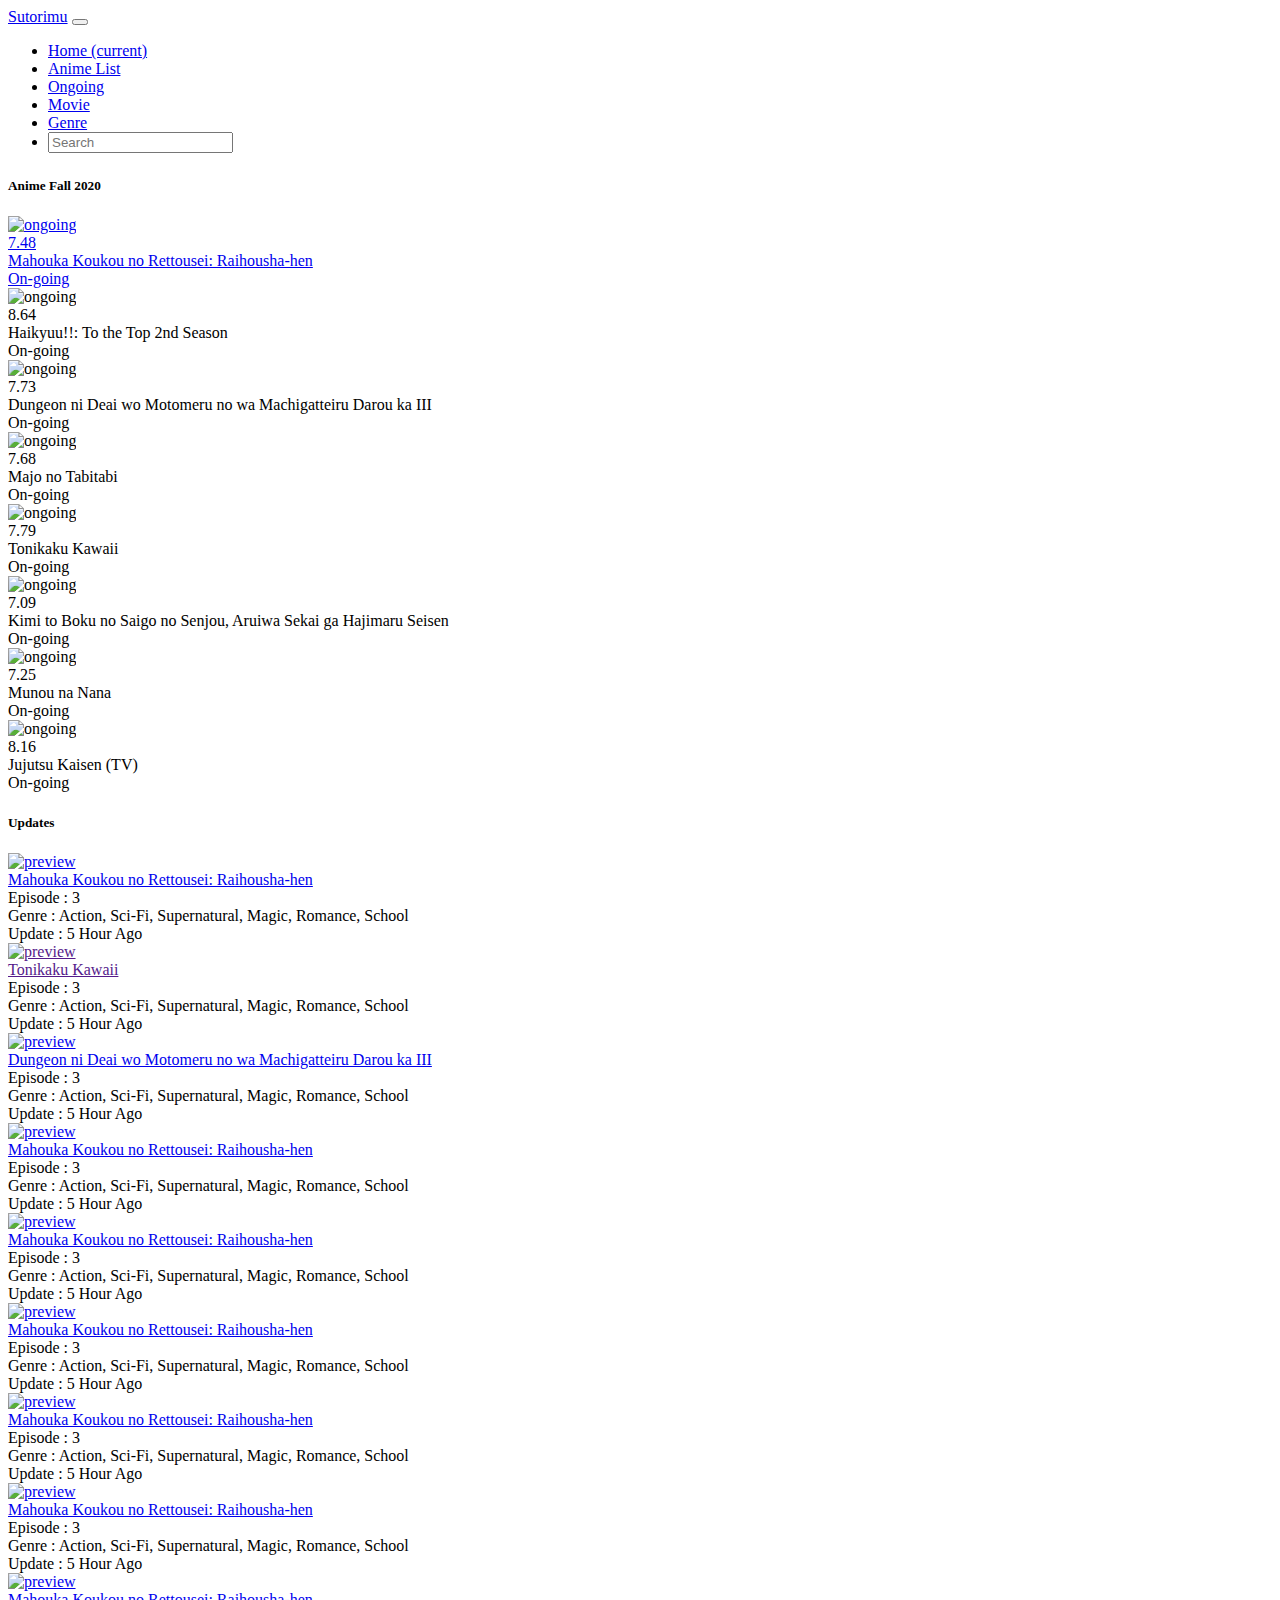
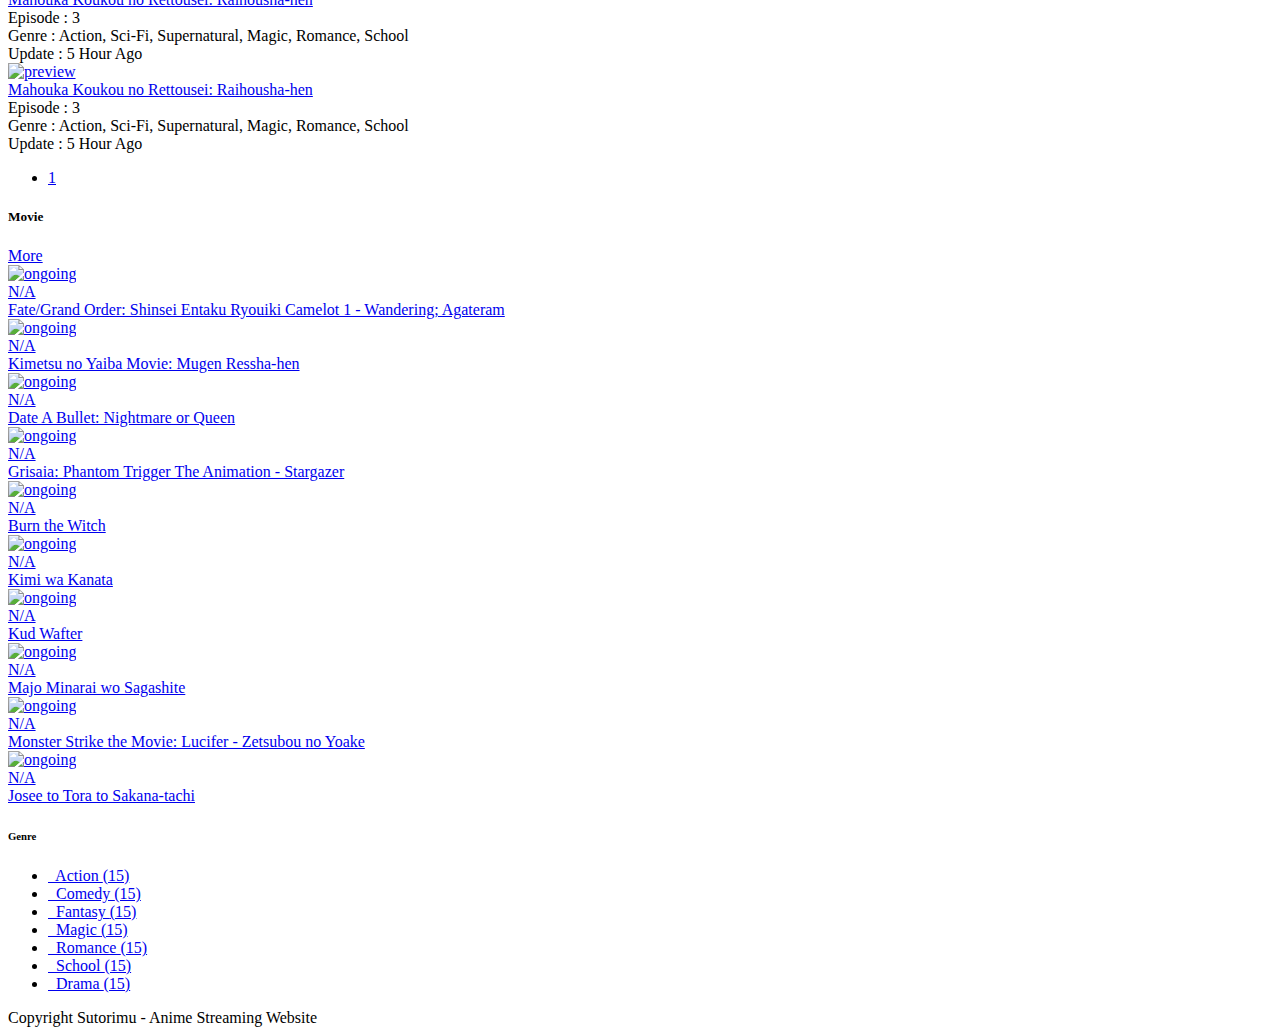
==== index.html @ 145bdb0f "Data di perbarui" ====
<!DOCTYPE html>
<html lang="en">

<head>
    <meta charset="utf-8">
    <meta http-equiv="X-UA-Compatible" content="IE=edge">
    <meta name="viewport" content="width=device-width, initial-scale=1">
    <title>Sutorimu - Anime Streaming Website</title>

    <!-- slick -->
    <link rel="stylesheet" type="text/css" href="assets/slick/slick.css" />
    <!-- // Add the new slick-theme.css if you want the default styling -->
    <link rel="stylesheet" type="text/css" href="assets/slick/slick-theme.css" />
    <!-- Bootstrap CSS -->
    <link href="assets/css/bs/bootstrap.css" rel="stylesheet">
    <!-- fontawesome -->
    <link rel="stylesheet" href="assets/css/fa/all.min.css">
    <!-- style -->
    <link rel="stylesheet" href="assets/css/style.css">

    <!-- jQuery -->
    <script src="assets/js/jquery-3.5.1.min.js"></script>
    <!-- Bootstrap JavaScript -->
    <script src="assets/js/bs/bootstrap.min.js"></script>
    <!-- fontawesome -->
    <script src="assets/js/fa/all.min.js"></script>
    <!-- slick -->
    <script type="text/javascript" src="assets/slick/slick.min.js"></script>

</head>

<body>
    <nav class="navbar navbar-expand-lg navbar-dark bg-dark">
        <a class="navbar-brand" href="#">Sutorimu</a>
        <button class="navbar-toggler" type="button" data-toggle="collapse" data-target="#navbarText" aria-controls="navbarText" aria-expanded="false" aria-label="Toggle navigation">
              <span class="navbar-toggler-icon"></span>
            </button>
        <div class="collapse navbar-collapse" id="navbarText">
            <ul class="nav navbar-nav ml-auto justify-content-end">
                <li class="nav-item active">
                    <a class="nav-link" href="#">Home <span class="sr-only">(current)</span></a>
                </li>
                <li class="nav-item">
                    <a class="nav-link" href="#">Anime List</a>
                </li>
                <li class="nav-item">
                    <a class="nav-link" href="#">Ongoing</a>
                </li>
                <li class="nav-item">
                    <a class="nav-link" href="#">Movie</a>
                </li>
                <li class="nav-item">
                    <a class="nav-link" href="#">Genre</a>
                </li>
                <li class="nav-item dropdown">
                    <a class="nav-link dropdown-toggle" href="#" id="navbarDropdownMenuLink" data-toggle="dropdown" aria-haspopup="true" aria-expanded="false">
                        <i class="fas fa-search"></i>
                    </a>
                    <div class="dropdown-menu" aria-labelledby="navbarDropdownMenuLink">
                        <form>
                            <input class="form-control" type="search" placeholder="Search" aria-label="Search">
                        </form>
                    </div>
                </li>
            </ul>
        </div>
    </nav>

    <div class="container-fluid" style="margin-top: 2%;">
        <div class="row">
            <div class="col">
                <!-- anime musiman -->
                <div class="ongoing">
                    <div class="title-ongoing">
                        <strong><h5>Anime Fall 2020</h5></strong>
                    </div>
                    <div class="ongoing-slider">
                        <div class="container-ongoing">
                            <a href="#">
                                <img src="assets/img/ongoing/106668.jpg" alt="ongoing" class="image-ongoing">
                                <div class="rating"><i class="fas fa-star"></i> 7.48</div>
                                <div class="middle-ongoing">
                                    <div class="text-ongoing"><i class="fas fa-play"></i></div>
                                </div>
                                <div class="desc-ongoing">Mahouka Koukou no Rettousei: Raihousha-hen</div>
                                <div class="status-ongoing">On-going</div>
                            </a>
                        </div>
                        <div class="container-ongoing">
                            <img src="assets/img/ongoing/106768.jpg" alt="ongoing" class="image-ongoing">
                            <div class="rating"><i class="fas fa-star"></i> 8.64 </div>
                            <div class="middle-ongoing">
                                <div class="text-ongoing"><i class="fas fa-play"></i></div>
                            </div>
                            <div class="desc-ongoing">Haikyuu!!: To the Top 2nd Season</div>
                            <div class="status-ongoing">On-going</div>
                        </div>
                        <div class="container-ongoing">
                            <img src="assets/img/ongoing/108380.jpg" alt="ongoing" class="image-ongoing">
                            <div class="rating"><i class="fas fa-star"></i> 7.73 </div>
                            <div class="middle-ongoing">
                                <div class="text-ongoing"><i class="fas fa-play"></i></div>
                            </div>
                            <div class="desc-ongoing">Dungeon ni Deai wo Motomeru no wa Machigatteiru Darou ka III</div>
                            <div class="status-ongoing">On-going</div>
                        </div>
                        <div class="container-ongoing">
                            <img src="assets/img/ongoing/108501.jpg" alt="ongoing" class="image-ongoing">
                            <div class="rating"><i class="fas fa-star"></i> 7.68 </div>
                            <div class="middle-ongoing">
                                <div class="text-ongoing"><i class="fas fa-play"></i></div>
                            </div>
                            <div class="desc-ongoing">Majo no Tabitabi</div>
                            <div class="status-ongoing">On-going</div>
                        </div>
                        <div class="container-ongoing">
                            <img src="assets/img/ongoing/108722.jpg" alt="ongoing" class="image-ongoing">
                            <div class="rating"><i class="fas fa-star"></i> 7.79 </div>
                            <div class="middle-ongoing">
                                <div class="text-ongoing"><i class="fas fa-play"></i></div>
                            </div>
                            <div class="desc-ongoing">Tonikaku Kawaii</div>
                            <div class="status-ongoing">On-going</div>
                        </div>
                        <div class="container-ongoing">
                            <img src="assets/img/ongoing/109044.jpg" alt="ongoing" class="image-ongoing">
                            <div class="rating"><i class="fas fa-star"></i> 7.09 </div>
                            <div class="middle-ongoing">
                                <div class="text-ongoing"><i class="fas fa-play"></i></div>
                            </div>
                            <div class="desc-ongoing">Kimi to Boku no Saigo no Senjou, Aruiwa Sekai ga Hajimaru Seisen</div>
                            <div class="status-ongoing">On-going</div>
                        </div>
                        <div class="container-ongoing">
                            <img src="assets/img/ongoing/109146.jpg" alt="ongoing" class="image-ongoing">
                            <div class="rating"><i class="fas fa-star"></i> 7.25</div>
                            <div class="middle-ongoing">
                                <div class="text-ongoing"><i class="fas fa-play"></i></div>
                            </div>
                            <div class="desc-ongoing">Munou na Nana</div>
                            <div class="status-ongoing">On-going</div>
                        </div>
                        <div class="container-ongoing">
                            <img src="assets/img/ongoing/109222.jpg" alt="ongoing" class="image-ongoing">
                            <div class="rating"><i class="fas fa-star"></i> 8.16 </div>
                            <div class="middle-ongoing">
                                <div class="text-ongoing"><i class="fas fa-play"></i></div>
                            </div>
                            <div class="desc-ongoing">Jujutsu Kaisen (TV)</div>
                            <div class="status-ongoing">On-going</div>
                        </div>
                    </div>
                    <script>
                        $(document).ready(function() {
                            $('.ongoing-slider').slick({
                                dots: false,
                                autoplay: true,
                                arrows: false,
                                infinite: true,
                                speed: 300,
                                slidesToShow: 7,
                                slidesToScroll: 1,
                                responsive: [{
                                        breakpoint: 1024,
                                        settings: {
                                            slidesToShow: 5,
                                            slidesToScroll: 1,
                                            infinite: true,
                                            dots: false
                                        }
                                    }, {
                                        breakpoint: 600,
                                        settings: {
                                            slidesToShow: 3,
                                            slidesToScroll: 1
                                        }
                                    }, {
                                        breakpoint: 480,
                                        settings: {
                                            slidesToShow: 2,
                                            slidesToScroll: 1
                                        }
                                    }
                                    // You can unslick at a given breakpoint now by adding:
                                    // settings: "unslick"
                                    // instead of a settings object
                                ]
                            });
                        });
                    </script>
                </div>
                <!-- end anime musiman -->
            </div>

            <div class="col-sm-8 space">
                <!-- anime ongoing -->
                <div class="ongoing">
                    <div class="title-ongoing">
                        <strong><h5>Updates</h5></strong>
                    </div>
                    <div class="box-item">
                        <a href="Mahouka_Koukou_no_Rettousei3.html">
                            <div class="image-update">
                                <img src="assets/img/preview/Screenshot (45).png" alt="preview">
                            </div>
                            <div class="title-update">Mahouka Koukou no Rettousei: Raihousha-hen</div>
                        </a>
                        <div class="desc-update">
                            Episode : 3 <br> Genre : Action, Sci-Fi, Supernatural, Magic, Romance, School <br> Update : 5 Hour Ago
                        </div>
                    </div>
                    <div class="box-item">
                        <a href="">
                            <div class="image-update">
                                <img src="assets/img/preview/Screenshot (47).png" alt="preview">
                            </div>
                            <div class="title-update">Tonikaku Kawaii</div>
                        </a>
                        <div class="desc-update">
                            Episode : 3 <br> Genre : Action, Sci-Fi, Supernatural, Magic, Romance, School <br> Update : 5 Hour Ago
                        </div>
                    </div>
                    <div class="box-item">
                        <a href="#">
                            <div class="image-update">
                                <img src="assets/img/preview/Screenshot (46).png" alt="preview">
                            </div>
                            <div class="title-update">Dungeon ni Deai wo Motomeru no wa Machigatteiru Darou ka III</div>
                        </a>
                        <div class="desc-update">
                            Episode : 3 <br> Genre : Action, Sci-Fi, Supernatural, Magic, Romance, School <br> Update : 5 Hour Ago
                        </div>
                    </div>
                    <div class="box-item">
                        <a href="#">
                            <div class="image-update">
                                <img src="assets/img/preview/Screenshot (45).png" alt="preview">
                            </div>
                            <div class="title-update">Mahouka Koukou no Rettousei: Raihousha-hen</div>
                        </a>
                        <div class="desc-update">
                            Episode : 3 <br> Genre : Action, Sci-Fi, Supernatural, Magic, Romance, School <br> Update : 5 Hour Ago
                        </div>
                    </div>
                    <div class="box-item">
                        <a href="#">
                            <div class="image-update">
                                <img src="assets/img/preview/Screenshot (45).png" alt="preview">
                            </div>
                            <div class="title-update">Mahouka Koukou no Rettousei: Raihousha-hen</div>
                        </a>
                        <div class="desc-update">
                            Episode : 3 <br> Genre : Action, Sci-Fi, Supernatural, Magic, Romance, School <br> Update : 5 Hour Ago
                        </div>
                    </div>
                    <div class="box-item">
                        <a href="#">
                            <div class="image-update">
                                <img src="assets/img/preview/Screenshot (45).png" alt="preview">
                            </div>
                            <div class="title-update">Mahouka Koukou no Rettousei: Raihousha-hen</div>
                        </a>
                        <div class="desc-update">
                            Episode : 3 <br> Genre : Action, Sci-Fi, Supernatural, Magic, Romance, School <br> Update : 5 Hour Ago
                        </div>
                    </div>
                    <div class="box-item">
                        <a href="#">
                            <div class="image-update">
                                <img src="assets/img/preview/Screenshot (45).png" alt="preview">
                            </div>
                            <div class="title-update">Mahouka Koukou no Rettousei: Raihousha-hen</div>
                        </a>
                        <div class="desc-update">
                            Episode : 3 <br> Genre : Action, Sci-Fi, Supernatural, Magic, Romance, School <br> Update : 5 Hour Ago
                        </div>
                    </div>
                    <div class="box-item">
                        <a href="#">
                            <div class="image-update">
                                <img src="assets/img/preview/Screenshot (45).png" alt="preview">
                            </div>
                            <div class="title-update">Mahouka Koukou no Rettousei: Raihousha-hen</div>
                        </a>
                        <div class="desc-update">
                            Episode : 3 <br> Genre : Action, Sci-Fi, Supernatural, Magic, Romance, School <br> Update : 5 Hour Ago
                        </div>
                    </div>
                    <div class="box-item">
                        <a href="#">
                            <div class="image-update">
                                <img src="assets/img/preview/Screenshot (45).png" alt="preview">
                            </div>
                            <div class="title-update">Mahouka Koukou no Rettousei: Raihousha-hen</div>
                        </a>
                        <div class="desc-update">
                            Episode : 3 <br> Genre : Action, Sci-Fi, Supernatural, Magic, Romance, School <br> Update : 5 Hour Ago
                        </div>
                    </div>
                    <div class="box-item">
                        <a href="#">
                            <div class="image-update">
                                <img src="assets/img/preview/Screenshot (45).png" alt="preview">
                            </div>
                            <div class="title-update">Mahouka Koukou no Rettousei: Raihousha-hen</div>
                        </a>
                        <div class="desc-update">
                            Episode : 3 <br> Genre : Action, Sci-Fi, Supernatural, Magic, Romance, School <br> Update : 5 Hour Ago
                        </div>
                    </div>
                    <ul class="pagination pagination-sm justify-content-center" style="clear: both;">
                        <li class="page-item"><a class="page-link paging" href="#">1</a></li>
                    </ul>
                </div>
                <!--end anime ongoing -->

                <!-- anime movie -->
                <div class="ongoing space">
                    <div class="title-ongoing">
                        <div class="row">
                            <div class="col"><strong><h5>Movie</h5></strong></div>

                            <div class="col"><a href="#" class="button-movie">More</a>
                            </div>
                        </div>
                    </div>
                    <div class="movie-slider">
                        <div class="container-ongoing container-movie">
                            <a href="#">
                                <img src="assets/img/movie/103385.jpg" alt="ongoing" class="image-ongoing">
                                <div class="rating"><i class="fas fa-star"></i> N/A</div>
                                <div class="middle-ongoing middle-movie">
                                    <div class="text-ongoing"><i class="fas fa-play"></i></div>
                                </div>
                                <div class="movie-hover">Fate/Grand Order: Shinsei Entaku Ryouiki Camelot 1 - Wandering; Agateram</div>
                            </a>
                        </div>
                        <div class="container-ongoing container-movie">
                            <a href="#">
                                <img src="assets/img/movie/106947.jpg" alt="ongoing" class="image-ongoing">
                                <div class="rating"><i class="fas fa-star"></i> N/A</div>
                                <div class="middle-ongoing middle-movie">
                                    <div class="text-ongoing"><i class="fas fa-play"></i></div>
                                </div>
                                <div class="movie-hover">Kimetsu no Yaiba Movie: Mugen Ressha-hen</div>
                            </a>
                        </div>
                        <div class="container-ongoing container-movie">
                            <a href="#">
                                <img src="assets/img/movie/108424.jpg" alt="ongoing" class="image-ongoing">
                                <div class="rating"><i class="fas fa-star"></i> N/A</div>
                                <div class="middle-ongoing middle-movie">
                                    <div class="text-ongoing"><i class="fas fa-play"></i></div>
                                </div>
                                <div class="movie-hover">Date A Bullet: Nightmare or Queen</div>
                            </a>
                        </div>
                        <div class="container-ongoing container-movie">
                            <a href="#">
                                <img src="assets/img/movie/108516.jpg" alt="ongoing" class="image-ongoing">
                                <div class="rating"><i class="fas fa-star"></i> N/A</div>
                                <div class="middle-ongoing middle-movie">
                                    <div class="text-ongoing"><i class="fas fa-play"></i></div>
                                </div>
                                <div class="movie-hover">Grisaia: Phantom Trigger The Animation - Stargazer</div>
                            </a>
                        </div>
                        <div class="container-ongoing container-movie">
                            <a href="#">
                                <img src="assets/img/movie/108967.jpg" alt="ongoing" class="image-ongoing">
                                <div class="rating"><i class="fas fa-star"></i> N/A</div>
                                <div class="middle-ongoing middle-movie">
                                    <div class="text-ongoing"><i class="fas fa-play"></i></div>
                                </div>
                                <div class="movie-hover">Burn the Witch</div>
                            </a>
                        </div>
                        <div class="container-ongoing container-movie">
                            <a href="#">
                                <img src="assets/img/movie/109743.jpg" alt="ongoing" class="image-ongoing">
                                <div class="rating"><i class="fas fa-star"></i> N/A</div>
                                <div class="middle-ongoing middle-movie">
                                    <div class="text-ongoing"><i class="fas fa-play"></i></div>
                                </div>
                                <div class="movie-hover">Kimi wa Kanata</div>
                            </a>
                        </div>
                        <div class="container-ongoing container-movie">
                            <a href="#">
                                <img src="assets/img/movie/86916.jpg" alt="ongoing" class="image-ongoing">
                                <div class="rating"><i class="fas fa-star"></i> N/A</div>
                                <div class="middle-ongoing middle-movie">
                                    <div class="text-ongoing"><i class="fas fa-play"></i></div>
                                </div>
                                <div class="movie-hover">Kud Wafter</div>
                            </a>
                        </div>
                        <div class="container-ongoing container-movie">
                            <a href="#">
                                <img src="assets/img/movie/106488.jpg" alt="ongoing" class="image-ongoing">
                                <div class="rating"><i class="fas fa-star"></i> N/A</div>
                                <div class="middle-ongoing middle-movie">
                                    <div class="text-ongoing"><i class="fas fa-play"></i></div>
                                </div>
                                <div class="movie-hover">Majo Minarai wo Sagashite</div>
                            </a>
                        </div>
                        <div class="container-ongoing container-movie">
                            <a href="#">
                                <img src="assets/img/movie/106737.jpg" alt="ongoing" class="image-ongoing">
                                <div class="rating"><i class="fas fa-star"></i> N/A</div>
                                <div class="middle-ongoing middle-movie">
                                    <div class="text-ongoing"><i class="fas fa-play"></i></div>
                                </div>
                                <div class="movie-hover">Monster Strike the Movie: Lucifer - Zetsubou no Yoake</div>
                            </a>
                        </div>
                        <div class="container-ongoing container-movie">
                            <a href="#">
                                <img src="assets/img/movie/108892.jpg" alt="ongoing" class="image-ongoing">
                                <div class="rating"><i class="fas fa-star"></i> N/A</div>
                                <div class="middle-ongoing middle-movie">
                                    <div class="text-ongoing"><i class="fas fa-play"></i></div>
                                </div>
                                <div class="movie-hover">Josee to Tora to Sakana-tachi</div>
                            </a>
                        </div>
                    </div>
                    <script>
                        $('.movie-slider').slick({
                            dots: false,
                            autoplay: true,
                            arrows: false,
                            infinite: true,
                            speed: 300,
                            slidesToShow: 5,
                            slidesToScroll: 1,
                            responsive: [{
                                    breakpoint: 1024,
                                    settings: {
                                        slidesToShow: 5,
                                        slidesToScroll: 1,
                                        infinite: true,
                                        dots: false
                                    }
                                }, {
                                    breakpoint: 600,
                                    settings: {
                                        slidesToShow: 3,
                                        slidesToScroll: 1
                                    }
                                }, {
                                    breakpoint: 480,
                                    settings: {
                                        slidesToShow: 2,
                                        slidesToScroll: 1
                                    }
                                }
                                // You can unslick at a given breakpoint now by adding:
                                // settings: "unslick"
                                // instead of a settings object
                            ]
                        });
                    </script>
                </div>
                <!-- end anime movie -->
            </div>

            <div class="col-sm-4 space">
                <!-- genre -->
                <div class="ongoing">
                    <div class="title-ongoing">
                        <strong><h6>Genre</h6></strong>
                    </div>
                    <ul class="ul-genre">
                        <li><a href="#"><i class="fas fa-caret-right"></i> &nbsp; Action <span class="right count">(15)</span></a></li>
                        <li><a href="#"><i class="fas fa-caret-right"></i> &nbsp; Comedy <span class="right count">(15)</span></a></li>
                        <li><a href="#"><i class="fas fa-caret-right"></i> &nbsp; Fantasy <span class="right count">(15)</span></a></li>
                        <li><a href="#"><i class="fas fa-caret-right"></i> &nbsp; Magic <span class="right count">(15)</span></a></li>
                        <li><a href="#"><i class="fas fa-caret-right"></i> &nbsp; Romance <span class="right count">(15)</span></a></li>
                        <li><a href="#"><i class="fas fa-caret-right"></i> &nbsp; School <span class="right count">(15)</span></a></li>
                        <li><a href="#"><i class="fas fa-caret-right"></i> &nbsp; Drama <span class="right count">(15)</span></a></li>
                    </ul>
                </div>
                <!-- end genre -->
            </div>
        </div>
    </div>

    <footer>
        <i class="fa fa-copyright" aria-hidden="true"></i> Copyright Sutorimu - Anime Streaming Website
    </footer>
</body>

</html>
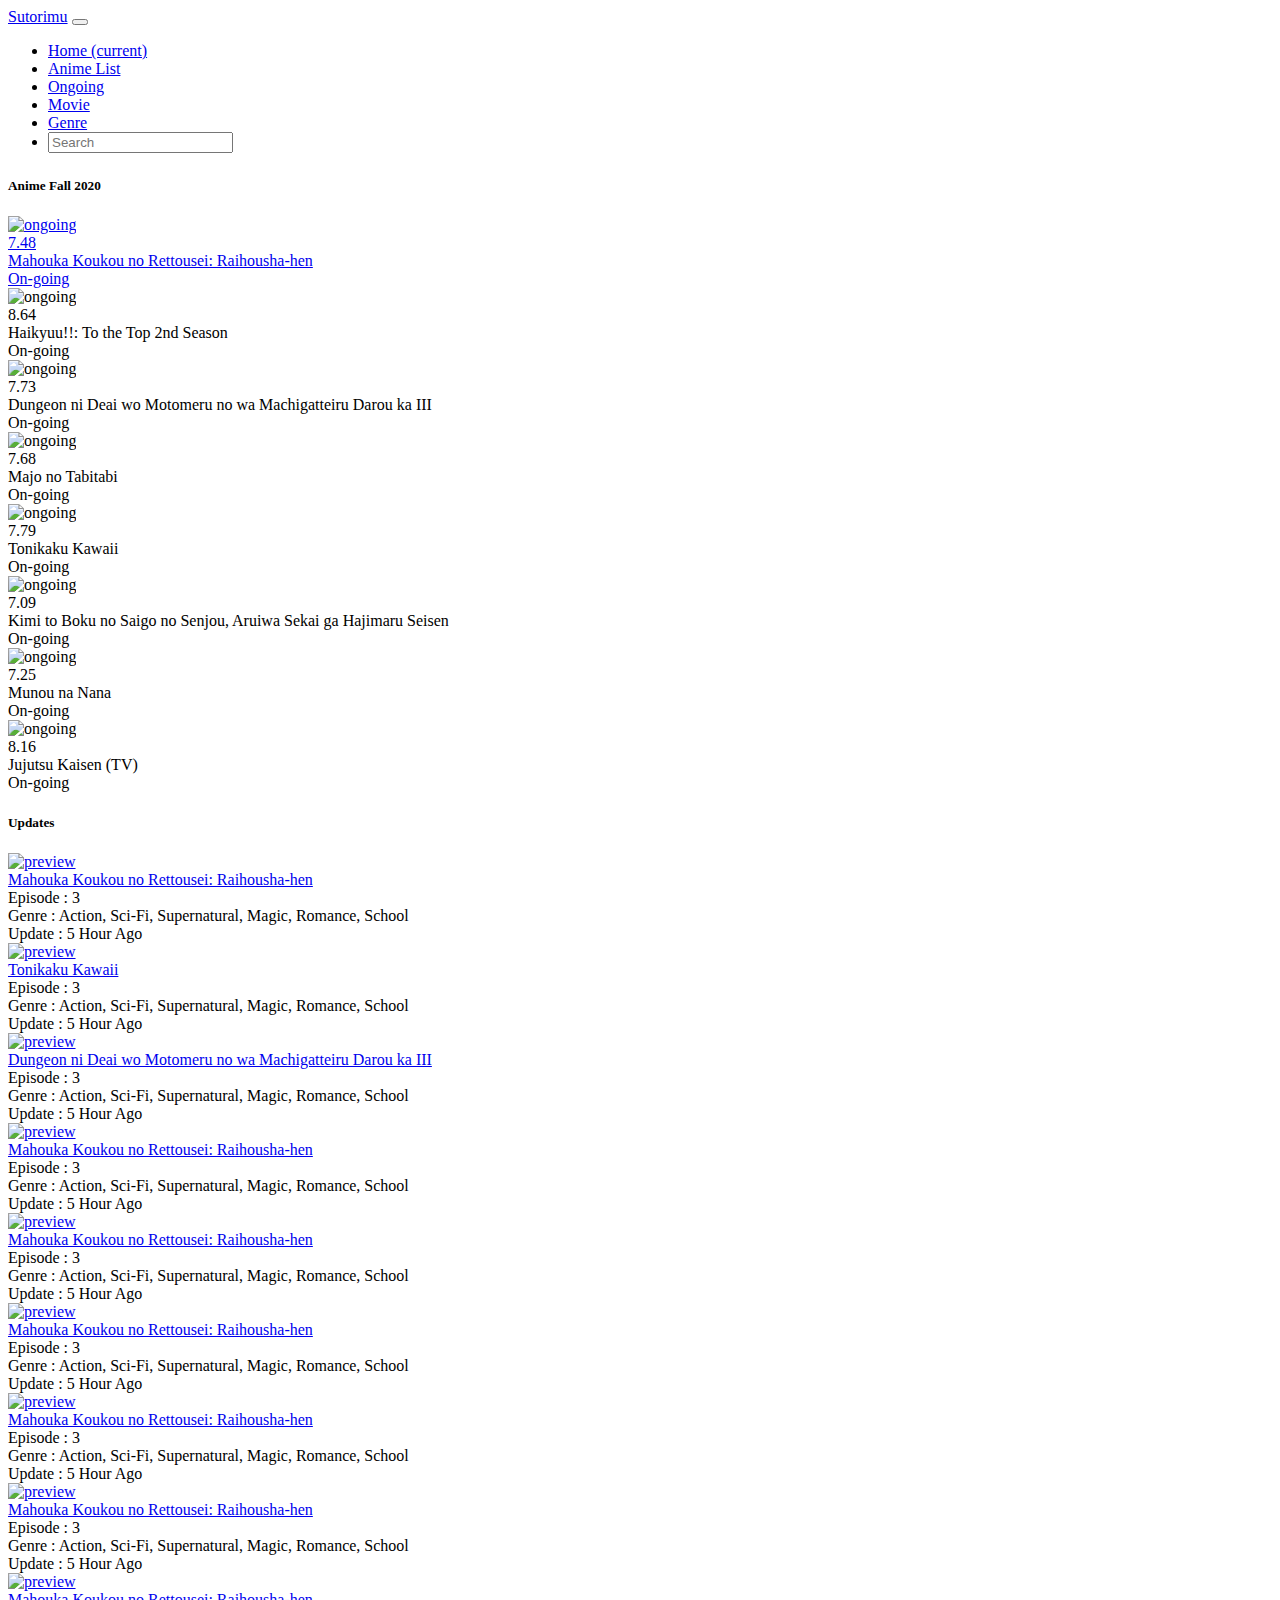
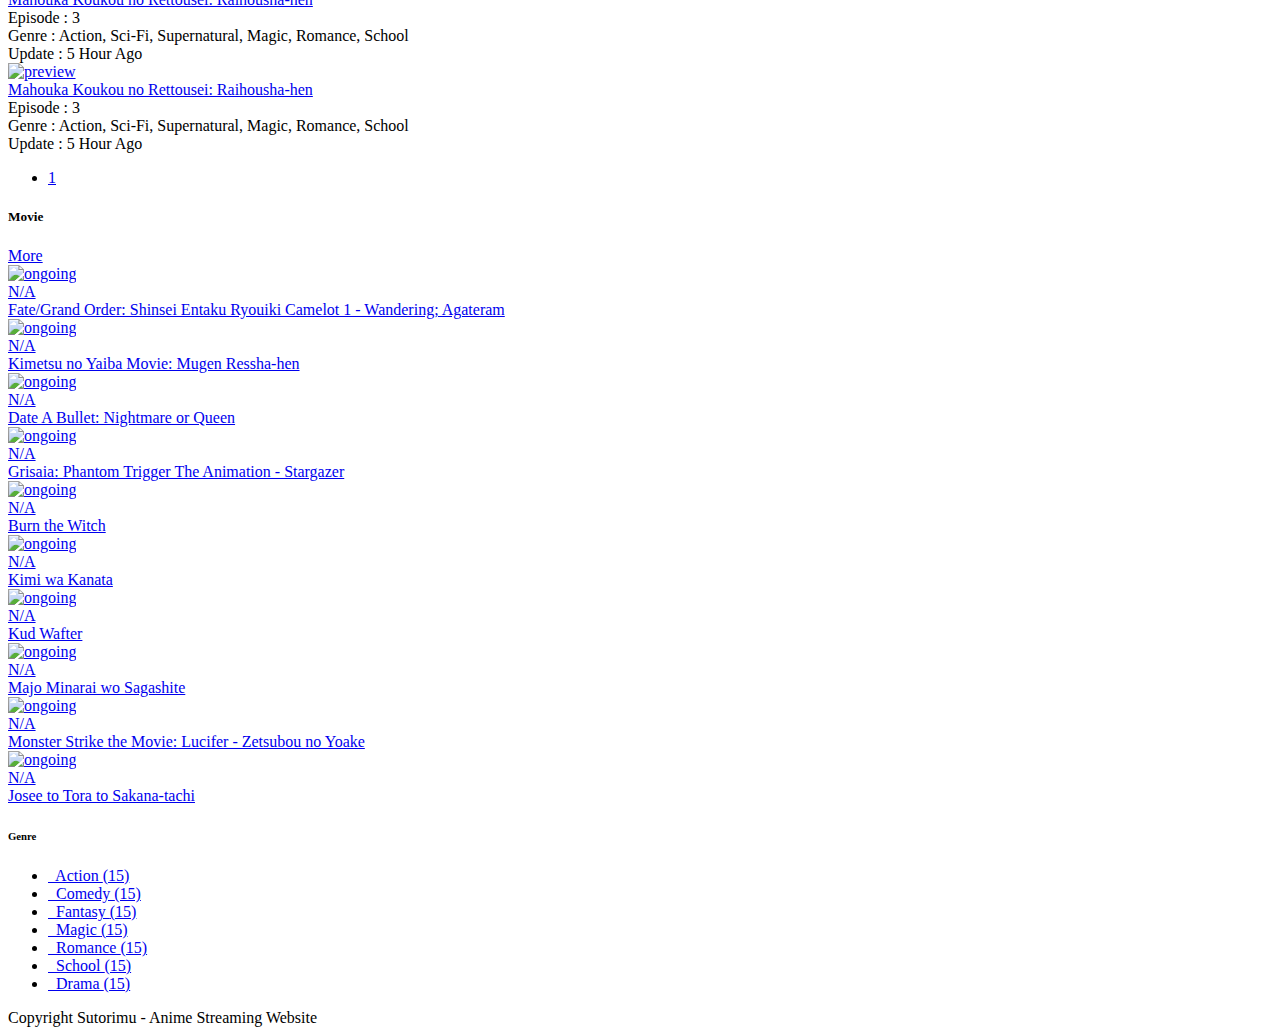
==== commit 73c0adba: "Data diperbarui" ====
--- a/index.html
+++ b/index.html
@@ -210,7 +210,7 @@
                         </div>
                     </div>
                     <div class="box-item">
-                        <a href="">
+                        <a href="tonikaku_kawaii3.html">
                             <div class="image-update">
                                 <img src="assets/img/preview/Screenshot (47).png" alt="preview">
                             </div>
@@ -221,7 +221,7 @@
                         </div>
                     </div>
                     <div class="box-item">
-                        <a href="#">
+                        <a href="danmachi_s3-3.html">
                             <div class="image-update">
                                 <img src="assets/img/preview/Screenshot (46).png" alt="preview">
                             </div>
@@ -232,73 +232,73 @@
                         </div>
                     </div>
                     <div class="box-item">
-                        <a href="#">
-                            <div class="image-update">
-                                <img src="assets/img/preview/Screenshot (45).png" alt="preview">
-                            </div>
-                            <div class="title-update">Mahouka Koukou no Rettousei: Raihousha-hen</div>
-                        </a>
-                        <div class="desc-update">
-                            Episode : 3 <br> Genre : Action, Sci-Fi, Supernatural, Magic, Romance, School <br> Update : 5 Hour Ago
-                        </div>
-                    </div>
-                    <div class="box-item">
-                        <a href="#">
-                            <div class="image-update">
-                                <img src="assets/img/preview/Screenshot (45).png" alt="preview">
-                            </div>
-                            <div class="title-update">Mahouka Koukou no Rettousei: Raihousha-hen</div>
-                        </a>
-                        <div class="desc-update">
-                            Episode : 3 <br> Genre : Action, Sci-Fi, Supernatural, Magic, Romance, School <br> Update : 5 Hour Ago
-                        </div>
-                    </div>
-                    <div class="box-item">
-                        <a href="#">
-                            <div class="image-update">
-                                <img src="assets/img/preview/Screenshot (45).png" alt="preview">
-                            </div>
-                            <div class="title-update">Mahouka Koukou no Rettousei: Raihousha-hen</div>
-                        </a>
-                        <div class="desc-update">
-                            Episode : 3 <br> Genre : Action, Sci-Fi, Supernatural, Magic, Romance, School <br> Update : 5 Hour Ago
-                        </div>
-                    </div>
-                    <div class="box-item">
-                        <a href="#">
-                            <div class="image-update">
-                                <img src="assets/img/preview/Screenshot (45).png" alt="preview">
-                            </div>
-                            <div class="title-update">Mahouka Koukou no Rettousei: Raihousha-hen</div>
-                        </a>
-                        <div class="desc-update">
-                            Episode : 3 <br> Genre : Action, Sci-Fi, Supernatural, Magic, Romance, School <br> Update : 5 Hour Ago
-                        </div>
-                    </div>
-                    <div class="box-item">
-                        <a href="#">
-                            <div class="image-update">
-                                <img src="assets/img/preview/Screenshot (45).png" alt="preview">
-                            </div>
-                            <div class="title-update">Mahouka Koukou no Rettousei: Raihousha-hen</div>
-                        </a>
-                        <div class="desc-update">
-                            Episode : 3 <br> Genre : Action, Sci-Fi, Supernatural, Magic, Romance, School <br> Update : 5 Hour Ago
-                        </div>
-                    </div>
-                    <div class="box-item">
-                        <a href="#">
-                            <div class="image-update">
-                                <img src="assets/img/preview/Screenshot (45).png" alt="preview">
-                            </div>
-                            <div class="title-update">Mahouka Koukou no Rettousei: Raihousha-hen</div>
-                        </a>
-                        <div class="desc-update">
-                            Episode : 3 <br> Genre : Action, Sci-Fi, Supernatural, Magic, Romance, School <br> Update : 5 Hour Ago
-                        </div>
-                    </div>
-                    <div class="box-item">
-                        <a href="#">
+                        <a href="Mahouka_Koukou_no_Rettousei3.html">
+                            <div class="image-update">
+                                <img src="assets/img/preview/Screenshot (45).png" alt="preview">
+                            </div>
+                            <div class="title-update">Mahouka Koukou no Rettousei: Raihousha-hen</div>
+                        </a>
+                        <div class="desc-update">
+                            Episode : 3 <br> Genre : Action, Sci-Fi, Supernatural, Magic, Romance, School <br> Update : 5 Hour Ago
+                        </div>
+                    </div>
+                    <div class="box-item">
+                        <a href="Mahouka_Koukou_no_Rettousei3.html">
+                            <div class="image-update">
+                                <img src="assets/img/preview/Screenshot (45).png" alt="preview">
+                            </div>
+                            <div class="title-update">Mahouka Koukou no Rettousei: Raihousha-hen</div>
+                        </a>
+                        <div class="desc-update">
+                            Episode : 3 <br> Genre : Action, Sci-Fi, Supernatural, Magic, Romance, School <br> Update : 5 Hour Ago
+                        </div>
+                    </div>
+                    <div class="box-item">
+                        <a href="Mahouka_Koukou_no_Rettousei3.html">
+                            <div class="image-update">
+                                <img src="assets/img/preview/Screenshot (45).png" alt="preview">
+                            </div>
+                            <div class="title-update">Mahouka Koukou no Rettousei: Raihousha-hen</div>
+                        </a>
+                        <div class="desc-update">
+                            Episode : 3 <br> Genre : Action, Sci-Fi, Supernatural, Magic, Romance, School <br> Update : 5 Hour Ago
+                        </div>
+                    </div>
+                    <div class="box-item">
+                        <a href="Mahouka_Koukou_no_Rettousei3.html">
+                            <div class="image-update">
+                                <img src="assets/img/preview/Screenshot (45).png" alt="preview">
+                            </div>
+                            <div class="title-update">Mahouka Koukou no Rettousei: Raihousha-hen</div>
+                        </a>
+                        <div class="desc-update">
+                            Episode : 3 <br> Genre : Action, Sci-Fi, Supernatural, Magic, Romance, School <br> Update : 5 Hour Ago
+                        </div>
+                    </div>
+                    <div class="box-item">
+                        <a href="Mahouka_Koukou_no_Rettousei3.html">
+                            <div class="image-update">
+                                <img src="assets/img/preview/Screenshot (45).png" alt="preview">
+                            </div>
+                            <div class="title-update">Mahouka Koukou no Rettousei: Raihousha-hen</div>
+                        </a>
+                        <div class="desc-update">
+                            Episode : 3 <br> Genre : Action, Sci-Fi, Supernatural, Magic, Romance, School <br> Update : 5 Hour Ago
+                        </div>
+                    </div>
+                    <div class="box-item">
+                        <a href="Mahouka_Koukou_no_Rettousei3.html">
+                            <div class="image-update">
+                                <img src="assets/img/preview/Screenshot (45).png" alt="preview">
+                            </div>
+                            <div class="title-update">Mahouka Koukou no Rettousei: Raihousha-hen</div>
+                        </a>
+                        <div class="desc-update">
+                            Episode : 3 <br> Genre : Action, Sci-Fi, Supernatural, Magic, Romance, School <br> Update : 5 Hour Ago
+                        </div>
+                    </div>
+                    <div class="box-item">
+                        <a href="Mahouka_Koukou_no_Rettousei3.html">
                             <div class="image-update">
                                 <img src="assets/img/preview/Screenshot (45).png" alt="preview">
                             </div>
@@ -326,7 +326,7 @@
                     </div>
                     <div class="movie-slider">
                         <div class="container-ongoing container-movie">
-                            <a href="#">
+                            <a href="movie/fate_grand_order.html">
                                 <img src="assets/img/movie/103385.jpg" alt="ongoing" class="image-ongoing">
                                 <div class="rating"><i class="fas fa-star"></i> N/A</div>
                                 <div class="middle-ongoing middle-movie">
@@ -336,7 +336,7 @@
                             </a>
                         </div>
                         <div class="container-ongoing container-movie">
-                            <a href="#">
+                            <a href="movie/kmy_movie.html">
                                 <img src="assets/img/movie/106947.jpg" alt="ongoing" class="image-ongoing">
                                 <div class="rating"><i class="fas fa-star"></i> N/A</div>
                                 <div class="middle-ongoing middle-movie">
@@ -366,7 +366,7 @@
                             </a>
                         </div>
                         <div class="container-ongoing container-movie">
-                            <a href="#">
+                            <a href="movie/burn_the_witch.html">
                                 <img src="assets/img/movie/108967.jpg" alt="ongoing" class="image-ongoing">
                                 <div class="rating"><i class="fas fa-star"></i> N/A</div>
                                 <div class="middle-ongoing middle-movie">
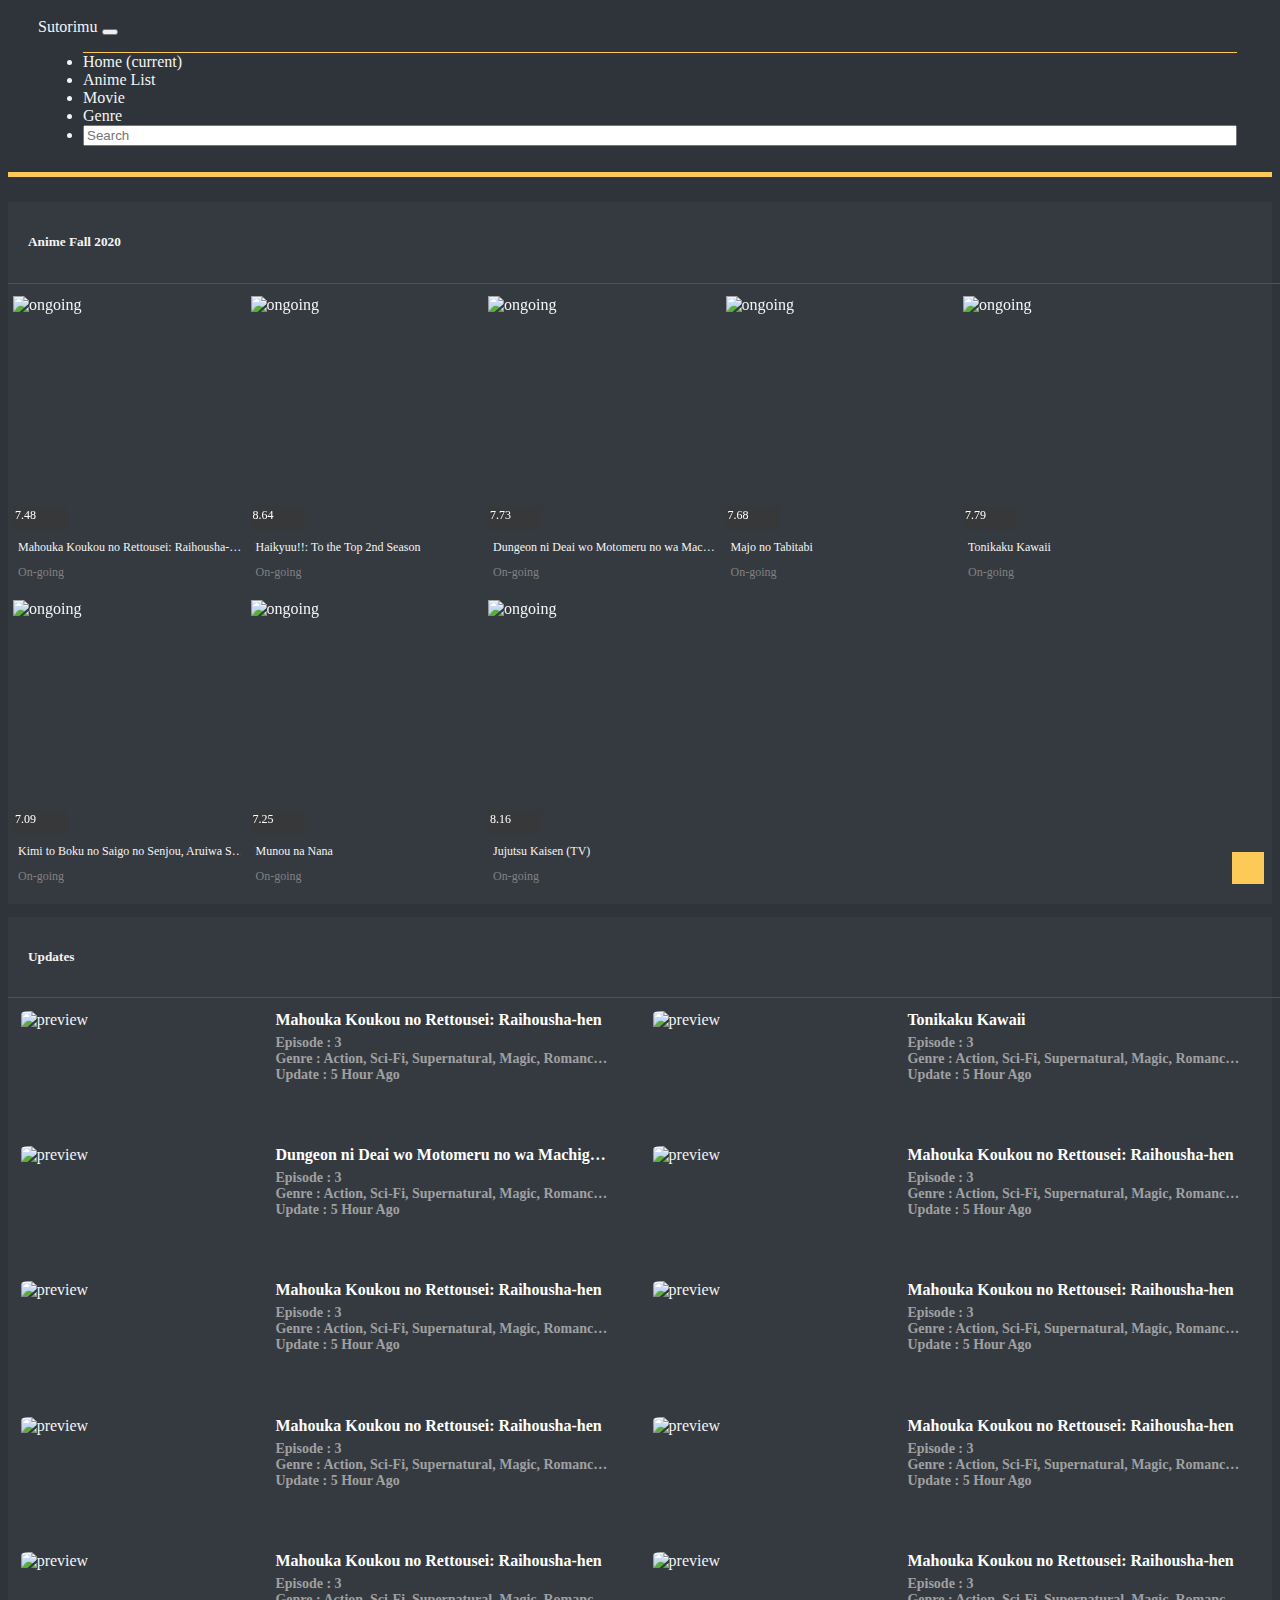
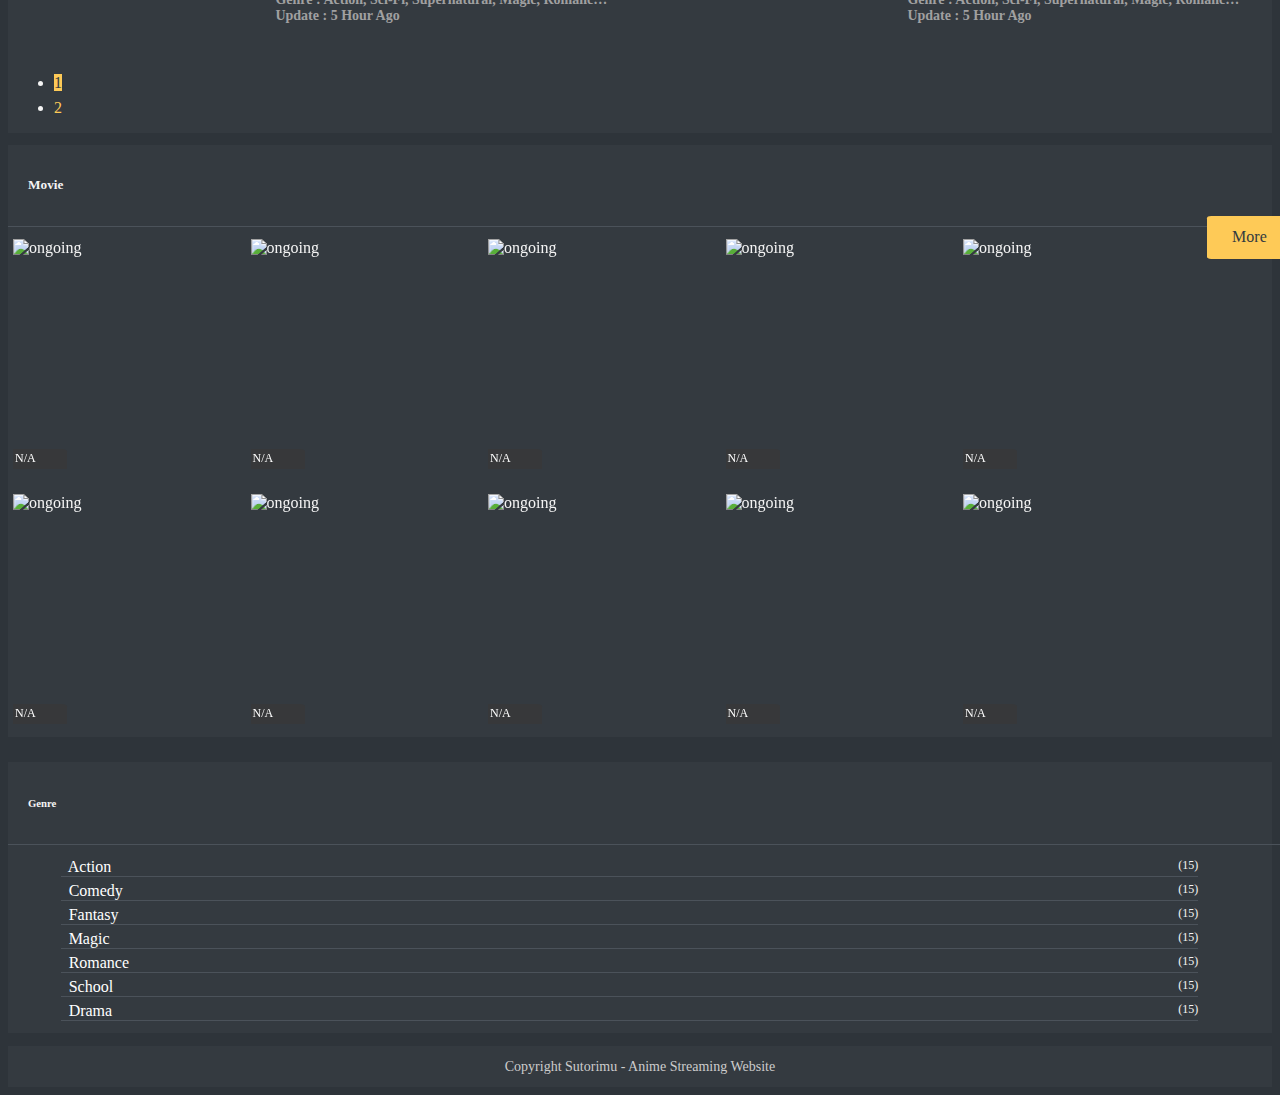
==== commit 981454fd: "update" ====
--- a/index.html
+++ b/index.html
@@ -1,56 +1,51 @@
 <!DOCTYPE html>
 <html lang="en">
-
-<head>
-    <meta charset="utf-8">
-    <meta http-equiv="X-UA-Compatible" content="IE=edge">
-    <meta name="viewport" content="width=device-width, initial-scale=1">
-    <title>Sutorimu - Anime Streaming Website</title>
-
-    <!-- slick -->
-    <link rel="stylesheet" type="text/css" href="assets/slick/slick.css" />
-    <!-- // Add the new slick-theme.css if you want the default styling -->
-    <link rel="stylesheet" type="text/css" href="assets/slick/slick-theme.css" />
-    <!-- Bootstrap CSS -->
-    <link href="assets/css/bs/bootstrap.css" rel="stylesheet">
-    <!-- fontawesome -->
-    <link rel="stylesheet" href="assets/css/fa/all.min.css">
-    <!-- style -->
-    <link rel="stylesheet" href="assets/css/style.css">
-
-    <!-- jQuery -->
-    <script src="assets/js/jquery-3.5.1.min.js"></script>
-    <!-- Bootstrap JavaScript -->
-    <script src="assets/js/bs/bootstrap.min.js"></script>
-    <!-- fontawesome -->
-    <script src="assets/js/fa/all.min.js"></script>
-    <!-- slick -->
-    <script type="text/javascript" src="assets/slick/slick.min.js"></script>
-
-</head>
-
-<body>
-    <nav class="navbar navbar-expand-lg navbar-dark bg-dark">
-        <a class="navbar-brand" href="#">Sutorimu</a>
-        <button class="navbar-toggler" type="button" data-toggle="collapse" data-target="#navbarText" aria-controls="navbarText" aria-expanded="false" aria-label="Toggle navigation">
+    <head>
+        <meta charset="utf-8">
+        <meta http-equiv="X-UA-Compatible" content="IE=edge">
+        <meta name="viewport" content="width=device-width, initial-scale=1">
+        <title>Sutorimu - Anime Streaming Website</title>
+
+        <!-- slick -->
+        <link rel="stylesheet" type="text/css" href="assets/slick/slick.css"/>
+        <!-- // Add the new slick-theme.css if you want the default styling -->
+        <link rel="stylesheet" type="text/css" href="assets/slick/slick-theme.css"/>
+        <!-- Bootstrap CSS -->
+        <link href="assets/css/bs/bootstrap.css" rel="stylesheet">
+        <!-- fontawesome -->
+        <link rel="stylesheet" href="assets/css/fa/all.min.css">
+        <!-- style -->
+        <link rel="stylesheet" href="assets/css/style.css">
+
+        <!-- jQuery -->
+        <script src="assets/js/jquery-3.5.1.min.js"></script>
+        <!-- Bootstrap JavaScript -->
+        <script src="assets/js/bs/bootstrap.min.js"></script>
+        <!-- fontawesome -->
+        <script src="assets/js/fa/all.min.js"></script>
+        <!-- slick -->
+        <script type="text/javascript" src="assets/slick/slick.min.js"></script>
+
+    </head>
+    <body>
+        <nav class="navbar navbar-expand-lg navbar-dark bg-dark">
+            <a class="navbar-brand" href="#">Sutorimu</a>
+            <button class="navbar-toggler" type="button" data-toggle="collapse" data-target="#navbarText" aria-controls="navbarText" aria-expanded="false" aria-label="Toggle navigation">
               <span class="navbar-toggler-icon"></span>
             </button>
-        <div class="collapse navbar-collapse" id="navbarText">
-            <ul class="nav navbar-nav ml-auto justify-content-end">
+            <div class="collapse navbar-collapse" id="navbarText">
+              <ul class="nav navbar-nav ml-auto justify-content-end">
                 <li class="nav-item active">
-                    <a class="nav-link" href="#">Home <span class="sr-only">(current)</span></a>
+                  <a class="nav-link" href="#">Home <span class="sr-only">(current)</span></a>
                 </li>
                 <li class="nav-item">
-                    <a class="nav-link" href="#">Anime List</a>
+                  <a class="nav-link" href="list.html">Anime List</a>
                 </li>
                 <li class="nav-item">
-                    <a class="nav-link" href="#">Ongoing</a>
+                    <a class="nav-link" href="movie.html">Movie</a>
                 </li>
                 <li class="nav-item">
-                    <a class="nav-link" href="#">Movie</a>
-                </li>
-                <li class="nav-item">
-                    <a class="nav-link" href="#">Genre</a>
+                  <a class="nav-link" href="genre.html">Genre</a>
                 </li>
                 <li class="nav-item dropdown">
                     <a class="nav-link dropdown-toggle" href="#" id="navbarDropdownMenuLink" data-toggle="dropdown" aria-haspopup="true" aria-expanded="false">
@@ -62,105 +57,106 @@
                         </form>
                     </div>
                 </li>
-            </ul>
-        </div>
-    </nav>
-
-    <div class="container-fluid" style="margin-top: 2%;">
-        <div class="row">
-            <div class="col">
-                <!-- anime musiman -->
-                <div class="ongoing">
-                    <div class="title-ongoing">
-                        <strong><h5>Anime Fall 2020</h5></strong>
-                    </div>
-                    <div class="ongoing-slider">
-                        <div class="container-ongoing">
-                            <a href="#">
-                                <img src="assets/img/ongoing/106668.jpg" alt="ongoing" class="image-ongoing">
-                                <div class="rating"><i class="fas fa-star"></i> 7.48</div>
-                                <div class="middle-ongoing">
-                                    <div class="text-ongoing"><i class="fas fa-play"></i></div>
-                                </div>
-                                <div class="desc-ongoing">Mahouka Koukou no Rettousei: Raihousha-hen</div>
-                                <div class="status-ongoing">On-going</div>
-                            </a>
-                        </div>
-                        <div class="container-ongoing">
-                            <img src="assets/img/ongoing/106768.jpg" alt="ongoing" class="image-ongoing">
-                            <div class="rating"><i class="fas fa-star"></i> 8.64 </div>
-                            <div class="middle-ongoing">
-                                <div class="text-ongoing"><i class="fas fa-play"></i></div>
-                            </div>
-                            <div class="desc-ongoing">Haikyuu!!: To the Top 2nd Season</div>
-                            <div class="status-ongoing">On-going</div>
-                        </div>
-                        <div class="container-ongoing">
-                            <img src="assets/img/ongoing/108380.jpg" alt="ongoing" class="image-ongoing">
-                            <div class="rating"><i class="fas fa-star"></i> 7.73 </div>
-                            <div class="middle-ongoing">
-                                <div class="text-ongoing"><i class="fas fa-play"></i></div>
-                            </div>
-                            <div class="desc-ongoing">Dungeon ni Deai wo Motomeru no wa Machigatteiru Darou ka III</div>
-                            <div class="status-ongoing">On-going</div>
-                        </div>
-                        <div class="container-ongoing">
-                            <img src="assets/img/ongoing/108501.jpg" alt="ongoing" class="image-ongoing">
-                            <div class="rating"><i class="fas fa-star"></i> 7.68 </div>
-                            <div class="middle-ongoing">
-                                <div class="text-ongoing"><i class="fas fa-play"></i></div>
-                            </div>
-                            <div class="desc-ongoing">Majo no Tabitabi</div>
-                            <div class="status-ongoing">On-going</div>
-                        </div>
-                        <div class="container-ongoing">
-                            <img src="assets/img/ongoing/108722.jpg" alt="ongoing" class="image-ongoing">
-                            <div class="rating"><i class="fas fa-star"></i> 7.79 </div>
-                            <div class="middle-ongoing">
-                                <div class="text-ongoing"><i class="fas fa-play"></i></div>
-                            </div>
-                            <div class="desc-ongoing">Tonikaku Kawaii</div>
-                            <div class="status-ongoing">On-going</div>
-                        </div>
-                        <div class="container-ongoing">
-                            <img src="assets/img/ongoing/109044.jpg" alt="ongoing" class="image-ongoing">
-                            <div class="rating"><i class="fas fa-star"></i> 7.09 </div>
-                            <div class="middle-ongoing">
-                                <div class="text-ongoing"><i class="fas fa-play"></i></div>
-                            </div>
-                            <div class="desc-ongoing">Kimi to Boku no Saigo no Senjou, Aruiwa Sekai ga Hajimaru Seisen</div>
-                            <div class="status-ongoing">On-going</div>
-                        </div>
-                        <div class="container-ongoing">
-                            <img src="assets/img/ongoing/109146.jpg" alt="ongoing" class="image-ongoing">
-                            <div class="rating"><i class="fas fa-star"></i> 7.25</div>
-                            <div class="middle-ongoing">
-                                <div class="text-ongoing"><i class="fas fa-play"></i></div>
-                            </div>
-                            <div class="desc-ongoing">Munou na Nana</div>
-                            <div class="status-ongoing">On-going</div>
-                        </div>
-                        <div class="container-ongoing">
-                            <img src="assets/img/ongoing/109222.jpg" alt="ongoing" class="image-ongoing">
-                            <div class="rating"><i class="fas fa-star"></i> 8.16 </div>
-                            <div class="middle-ongoing">
-                                <div class="text-ongoing"><i class="fas fa-play"></i></div>
-                            </div>
-                            <div class="desc-ongoing">Jujutsu Kaisen (TV)</div>
-                            <div class="status-ongoing">On-going</div>
-                        </div>
-                    </div>
-                    <script>
-                        $(document).ready(function() {
-                            $('.ongoing-slider').slick({
-                                dots: false,
-                                autoplay: true,
-                                arrows: false,
-                                infinite: true,
-                                speed: 300,
-                                slidesToShow: 7,
-                                slidesToScroll: 1,
-                                responsive: [{
+              </ul>
+            </div>
+        </nav>
+
+        <div class="container-fluid" style="margin-top: 2%;">
+            <div class="row">
+                <div class="col">
+                    <!-- anime musiman -->
+                    <div class="ongoing">
+                        <div class="title-ongoing">
+                            <strong><h5>Anime Fall 2020</h5></strong>
+                        </div>
+                        <div class="ongoing-slider">
+                            <div class="container-ongoing">
+                                <a href="#">
+                                    <img src="assets/img/ongoing/106668.jpg" alt="ongoing" class="image-ongoing">
+                                    <div class="rating"><i class="fas fa-star"></i> 7.48</div>
+                                    <div class="middle-ongoing">
+                                        <div class="text-ongoing"><i class="fas fa-play"></i></div>
+                                    </div>
+                                    <div class="desc-ongoing">Mahouka Koukou no Rettousei: Raihousha-hen</div>
+                                    <div class="status-ongoing">On-going</div>
+                                </a>
+                            </div>
+                            <div class="container-ongoing">
+                                <img src="assets/img/ongoing/106768.jpg" alt="ongoing" class="image-ongoing">
+                                <div class="rating"><i class="fas fa-star"></i> 8.64 </div>
+                                <div class="middle-ongoing">
+                                <div class="text-ongoing"><i class="fas fa-play"></i></div>
+                                </div>
+                                <div class="desc-ongoing">Haikyuu!!: To the Top 2nd Season</div>
+                                <div class="status-ongoing">On-going</div>
+                            </div>
+                            <div class="container-ongoing">
+                                <img src="assets/img/ongoing/108380.jpg" alt="ongoing" class="image-ongoing">
+                                <div class="rating"><i class="fas fa-star"></i> 7.73 </div>
+                                <div class="middle-ongoing">
+                                <div class="text-ongoing"><i class="fas fa-play"></i></div>
+                                </div>
+                                <div class="desc-ongoing">Dungeon ni Deai wo Motomeru no wa Machigatteiru Darou ka III</div>
+                                <div class="status-ongoing">On-going</div>
+                            </div>
+                            <div class="container-ongoing">
+                                <img src="assets/img/ongoing/108501.jpg" alt="ongoing" class="image-ongoing">
+                                <div class="rating"><i class="fas fa-star"></i> 7.68 </div>
+                                <div class="middle-ongoing">
+                                <div class="text-ongoing"><i class="fas fa-play"></i></div>
+                                </div>
+                                <div class="desc-ongoing">Majo no Tabitabi</div>
+                                <div class="status-ongoing">On-going</div>
+                            </div>
+                            <div class="container-ongoing">
+                                <img src="assets/img/ongoing/108722.jpg" alt="ongoing" class="image-ongoing">
+                                <div class="rating"><i class="fas fa-star"></i> 7.79 </div>
+                                <div class="middle-ongoing">
+                                <div class="text-ongoing"><i class="fas fa-play"></i></div>
+                                </div>
+                                <div class="desc-ongoing">Tonikaku Kawaii</div>
+                                <div class="status-ongoing">On-going</div>
+                            </div>
+                            <div class="container-ongoing">
+                                <img src="assets/img/ongoing/109044.jpg" alt="ongoing" class="image-ongoing">
+                                <div class="rating"><i class="fas fa-star"></i> 7.09 </div>
+                                <div class="middle-ongoing">
+                                <div class="text-ongoing"><i class="fas fa-play"></i></div>
+                                </div>
+                                <div class="desc-ongoing">Kimi to Boku no Saigo no Senjou, Aruiwa Sekai ga Hajimaru Seisen</div>
+                                <div class="status-ongoing">On-going</div>
+                            </div>
+                            <div class="container-ongoing">
+                                <img src="assets/img/ongoing/109146.jpg" alt="ongoing" class="image-ongoing">
+                                <div class="rating"><i class="fas fa-star"></i> 7.25</div>
+                                <div class="middle-ongoing">
+                                <div class="text-ongoing"><i class="fas fa-play"></i></div>
+                                </div>
+                                <div class="desc-ongoing">Munou na Nana</div>
+                                <div class="status-ongoing">On-going</div>
+                            </div>
+                            <div class="container-ongoing">
+                                <img src="assets/img/ongoing/109222.jpg" alt="ongoing" class="image-ongoing">
+                                <div class="rating"><i class="fas fa-star"></i> 8.16 </div>
+                                <div class="middle-ongoing">
+                                <div class="text-ongoing"><i class="fas fa-play"></i></div>
+                                </div>
+                                <div class="desc-ongoing">Jujutsu Kaisen (TV)</div>
+                                <div class="status-ongoing">On-going</div>
+                            </div>
+                        </div>
+                        <script>
+                            $(document).ready(function(){
+                                $('.ongoing-slider').slick({
+                                    dots: false,
+                                    autoplay: true,
+                                    arrows: false,
+                                    infinite: true,
+                                    speed: 300,
+                                    slidesToShow: 7,
+                                    slidesToScroll: 1,
+                                    responsive: [
+                                        {
                                         breakpoint: 1024,
                                         settings: {
                                             slidesToShow: 5,
@@ -168,328 +164,371 @@
                                             infinite: true,
                                             dots: false
                                         }
-                                    }, {
+                                        },
+                                        {
                                         breakpoint: 600,
                                         settings: {
                                             slidesToShow: 3,
                                             slidesToScroll: 1
                                         }
-                                    }, {
+                                        },
+                                        {
                                         breakpoint: 480,
                                         settings: {
                                             slidesToShow: 2,
                                             slidesToScroll: 1
                                         }
+                                        }
+                                        // You can unslick at a given breakpoint now by adding:
+                                        // settings: "unslick"
+                                        // instead of a settings object
+                                    ]
+                                    });
+                            });
+                        </script>
+                    </div>
+                    <!-- end anime musiman -->
+                </div>
+
+                <div class="col-sm-8 space">
+                    <!-- anime ongoing -->
+                    <div class="ongoing">
+                        <div class="title-ongoing">
+                            <strong><h5>Updates</h5></strong>
+                        </div>
+                        <div class="box-item">
+                            <a href="anime.html">
+                                <div class="image-update">
+                                    <img src="assets/img/preview/Screenshot (45).png" alt="preview">
+                                </div>
+                                <div class="title-update">Mahouka Koukou no Rettousei: Raihousha-hen</div>
+                            </a>
+                            <div class="desc-update">
+                                Episode : 3 <br>
+                                Genre : Action, Sci-Fi, Supernatural, Magic, Romance, School <br>
+                                Update : 5 Hour Ago
+                            </div>
+                        </div>
+                        <div class="box-item">
+                            <a href="#">
+                                <div class="image-update">
+                                    <img src="assets/img/preview/Screenshot (47).png" alt="preview">
+                                </div>
+                                <div class="title-update">Tonikaku Kawaii</div>
+                            </a>
+                            <div class="desc-update">
+                                Episode : 3 <br>
+                                Genre : Action, Sci-Fi, Supernatural, Magic, Romance, School <br>
+                                Update : 5 Hour Ago
+                            </div>
+                        </div>
+                        <div class="box-item">
+                            <a href="#">
+                                <div class="image-update">
+                                    <img src="assets/img/preview/Screenshot (46).png" alt="preview">
+                                </div>
+                                <div class="title-update">Dungeon ni Deai wo Motomeru no wa Machigatteiru Darou ka III</div>
+                            </a>
+                            <div class="desc-update">
+                                Episode : 3 <br>
+                                Genre : Action, Sci-Fi, Supernatural, Magic, Romance, School <br>
+                                Update : 5 Hour Ago
+                            </div>
+                        </div>
+                        <div class="box-item">
+                            <a href="#">
+                                <div class="image-update">
+                                    <img src="assets/img/preview/Screenshot (45).png" alt="preview">
+                                </div>
+                                <div class="title-update">Mahouka Koukou no Rettousei: Raihousha-hen</div>
+                            </a>
+                            <div class="desc-update">
+                                Episode : 3 <br>
+                                Genre : Action, Sci-Fi, Supernatural, Magic, Romance, School <br>
+                                Update : 5 Hour Ago
+                            </div>
+                        </div>
+                        <div class="box-item">
+                            <a href="#">
+                                <div class="image-update">
+                                    <img src="assets/img/preview/Screenshot (45).png" alt="preview">
+                                </div>
+                                <div class="title-update">Mahouka Koukou no Rettousei: Raihousha-hen</div>
+                            </a>
+                            <div class="desc-update">
+                                Episode : 3 <br>
+                                Genre : Action, Sci-Fi, Supernatural, Magic, Romance, School <br>
+                                Update : 5 Hour Ago
+                            </div>
+                        </div>
+                        <div class="box-item">
+                            <a href="#">
+                                <div class="image-update">
+                                    <img src="assets/img/preview/Screenshot (45).png" alt="preview">
+                                </div>
+                                <div class="title-update">Mahouka Koukou no Rettousei: Raihousha-hen</div>
+                            </a>
+                            <div class="desc-update">
+                                Episode : 3 <br>
+                                Genre : Action, Sci-Fi, Supernatural, Magic, Romance, School <br>
+                                Update : 5 Hour Ago
+                            </div>
+                        </div>
+                        <div class="box-item">
+                            <a href="#">
+                                <div class="image-update">
+                                    <img src="assets/img/preview/Screenshot (45).png" alt="preview">
+                                </div>
+                                <div class="title-update">Mahouka Koukou no Rettousei: Raihousha-hen</div>
+                            </a>
+                            <div class="desc-update">
+                                Episode : 3 <br>
+                                Genre : Action, Sci-Fi, Supernatural, Magic, Romance, School <br>
+                                Update : 5 Hour Ago
+                            </div>
+                        </div>
+                        <div class="box-item">
+                            <a href="#">
+                                <div class="image-update">
+                                    <img src="assets/img/preview/Screenshot (45).png" alt="preview">
+                                </div>
+                                <div class="title-update">Mahouka Koukou no Rettousei: Raihousha-hen</div>
+                            </a>
+                            <div class="desc-update">
+                                Episode : 3 <br>
+                                Genre : Action, Sci-Fi, Supernatural, Magic, Romance, School <br>
+                                Update : 5 Hour Ago
+                            </div>
+                        </div>
+                        <div class="box-item">
+                            <a href="#">
+                                <div class="image-update">
+                                    <img src="assets/img/preview/Screenshot (45).png" alt="preview">
+                                </div>
+                                <div class="title-update">Mahouka Koukou no Rettousei: Raihousha-hen</div>
+                            </a>
+                            <div class="desc-update">
+                                Episode : 3 <br>
+                                Genre : Action, Sci-Fi, Supernatural, Magic, Romance, School <br>
+                                Update : 5 Hour Ago
+                            </div>
+                        </div>
+                        <div class="box-item">
+                            <a href="#">
+                                <div class="image-update">
+                                    <img src="assets/img/preview/Screenshot (45).png" alt="preview">
+                                </div>
+                                <div class="title-update">Mahouka Koukou no Rettousei: Raihousha-hen</div>
+                            </a>
+                            <div class="desc-update">
+                                Episode : 3 <br>
+                                Genre : Action, Sci-Fi, Supernatural, Magic, Romance, School <br>
+                                Update : 5 Hour Ago
+                            </div>
+                        </div>
+                        <ul class="pagination pagination-sm justify-content-center" style="clear: both;">
+                            <li class="page-item"><a class="page-link paging page-active" href="#">1</a></li>
+                            <li class="page-item"><a class="page-link paging" href="#">2</a></li>
+                        </ul>
+                    </div>
+                    <!--end anime ongoing -->
+
+                    <!-- anime movie -->
+                    <div class="ongoing space">
+                        <div class="title-ongoing">
+                            <div class="row">
+                                <div class="col"><strong><h5>Movie</h5></strong></div>
+                            
+                                <div class="col"><a href="movie.php" class="button-movie">More</a>
+                                </div>
+                            </div>
+                        </div>
+                        <div class="movie-slider">
+                            <div class="container-ongoing container-movie">
+                                <a href="#">
+                                    <img src="assets/img/movie/103385.jpg" alt="ongoing" class="image-ongoing">
+                                    <div class="rating"><i class="fas fa-star"></i> N/A</div>
+                                    <div class="middle-ongoing middle-movie">
+                                        <div class="text-ongoing"><i class="fas fa-play"></i></div>
+                                    </div>
+                                <div class="movie-hover">Fate/Grand Order: Shinsei Entaku Ryouiki Camelot 1 - Wandering; Agateram</div>
+                                </a>
+                            </div>
+                            <div class="container-ongoing container-movie">
+                                <a href="#">
+                                    <img src="assets/img/movie/106947.jpg" alt="ongoing" class="image-ongoing">
+                                    <div class="rating"><i class="fas fa-star"></i> N/A</div>
+                                    <div class="middle-ongoing middle-movie">
+                                        <div class="text-ongoing"><i class="fas fa-play"></i></div>
+                                    </div>
+                                <div class="movie-hover">Kimetsu no Yaiba Movie: Mugen Ressha-hen</div>
+                                </a>
+                            </div>
+                            <div class="container-ongoing container-movie">
+                                <a href="#">
+                                    <img src="assets/img/movie/108424.jpg" alt="ongoing" class="image-ongoing">
+                                    <div class="rating"><i class="fas fa-star"></i> N/A</div>
+                                    <div class="middle-ongoing middle-movie">
+                                        <div class="text-ongoing"><i class="fas fa-play"></i></div>
+                                    </div>
+                                <div class="movie-hover">Date A Bullet: Nightmare or Queen</div>
+                                </a>
+                            </div>
+                            <div class="container-ongoing container-movie">
+                                <a href="#">
+                                    <img src="assets/img/movie/108516.jpg" alt="ongoing" class="image-ongoing">
+                                    <div class="rating"><i class="fas fa-star"></i> N/A</div>
+                                    <div class="middle-ongoing middle-movie">
+                                        <div class="text-ongoing"><i class="fas fa-play"></i></div>
+                                    </div>
+                                <div class="movie-hover">Grisaia: Phantom Trigger The Animation - Stargazer</div>
+                                </a>
+                            </div>
+                            <div class="container-ongoing container-movie">
+                                <a href="#">
+                                    <img src="assets/img/movie/108967.jpg" alt="ongoing" class="image-ongoing">
+                                    <div class="rating"><i class="fas fa-star"></i> N/A</div>
+                                    <div class="middle-ongoing middle-movie">
+                                        <div class="text-ongoing"><i class="fas fa-play"></i></div>
+                                    </div>
+                                <div class="movie-hover">Burn the Witch</div>
+                                </a>
+                            </div>
+                            <div class="container-ongoing container-movie">
+                                <a href="#">
+                                    <img src="assets/img/movie/109743.jpg" alt="ongoing" class="image-ongoing">
+                                    <div class="rating"><i class="fas fa-star"></i> N/A</div>
+                                    <div class="middle-ongoing middle-movie">
+                                        <div class="text-ongoing"><i class="fas fa-play"></i></div>
+                                    </div>
+                                <div class="movie-hover">Kimi wa Kanata</div>
+                                </a>
+                            </div>
+                            <div class="container-ongoing container-movie">
+                                <a href="#">
+                                    <img src="assets/img/movie/86916.jpg" alt="ongoing" class="image-ongoing">
+                                    <div class="rating"><i class="fas fa-star"></i> N/A</div>
+                                    <div class="middle-ongoing middle-movie">
+                                        <div class="text-ongoing"><i class="fas fa-play"></i></div>
+                                    </div>
+                                <div class="movie-hover">Kud Wafter</div>
+                                </a>
+                            </div>
+                            <div class="container-ongoing container-movie">
+                                <a href="#">
+                                    <img src="assets/img/movie/106488.jpg" alt="ongoing" class="image-ongoing">
+                                    <div class="rating"><i class="fas fa-star"></i> N/A</div>
+                                    <div class="middle-ongoing middle-movie">
+                                        <div class="text-ongoing"><i class="fas fa-play"></i></div>
+                                    </div>
+                                <div class="movie-hover">Majo Minarai wo Sagashite</div>
+                                </a>
+                            </div>
+                            <div class="container-ongoing container-movie">
+                                <a href="#">
+                                    <img src="assets/img/movie/106737.jpg" alt="ongoing" class="image-ongoing">
+                                    <div class="rating"><i class="fas fa-star"></i> N/A</div>
+                                    <div class="middle-ongoing middle-movie">
+                                        <div class="text-ongoing"><i class="fas fa-play"></i></div>
+                                    </div>
+                                <div class="movie-hover">Monster Strike the Movie: Lucifer - Zetsubou no Yoake</div>
+                                </a>
+                            </div>
+                            <div class="container-ongoing container-movie">
+                                <a href="#">
+                                    <img src="assets/img/movie/108892.jpg" alt="ongoing" class="image-ongoing">
+                                    <div class="rating"><i class="fas fa-star"></i> N/A</div>
+                                    <div class="middle-ongoing middle-movie">
+                                        <div class="text-ongoing"><i class="fas fa-play"></i></div>
+                                    </div>
+                                <div class="movie-hover">Josee to Tora to Sakana-tachi</div>
+                                </a>
+                            </div>
+                        </div>
+                        <script>
+                            $('.movie-slider').slick({
+                                dots: false,
+                                autoplay: true,
+                                arrows: false,
+                                infinite: true,
+                                speed: 300,
+                                slidesToShow: 5,
+                                slidesToScroll: 1,
+                                responsive: [
+                                    {
+                                    breakpoint: 1024,
+                                    settings: {
+                                        slidesToShow: 3,
+                                        slidesToScroll: 1,
+                                        infinite: true,
+                                        dots: false
+                                    }
+                                    },
+                                    {
+                                    breakpoint: 600,
+                                    settings: {
+                                        slidesToShow: 3,
+                                        slidesToScroll: 1
+                                    }
+                                    },
+                                    {
+                                    breakpoint: 480,
+                                    settings: {
+                                        slidesToShow: 2,
+                                        slidesToScroll: 1
+                                    }
                                     }
                                     // You can unslick at a given breakpoint now by adding:
                                     // settings: "unslick"
                                     // instead of a settings object
                                 ]
-                            });
-                        });
-                    </script>
+                                });
+                        </script>
+                    </div>
+                    <!-- end anime movie -->
                 </div>
-                <!-- end anime musiman -->
-            </div>
-
-            <div class="col-sm-8 space">
-                <!-- anime ongoing -->
-                <div class="ongoing">
-                    <div class="title-ongoing">
-                        <strong><h5>Updates</h5></strong>
+
+                <div class="col-sm-4 space">
+                    <!-- genre -->
+                    <div class="ongoing">
+                        <div class="title-ongoing">
+                            <strong><h6>Genre</h6></strong>
+                        </div>
+                        <ul class="ul-genre">
+                            <li><a href="#"><i class="fas fa-caret-right"></i> &nbsp; Action <span class="right count">(15)</span></a></li>
+                            <li><a href="#"><i class="fas fa-caret-right"></i> &nbsp; Comedy <span class="right count">(15)</span></a></li>
+                            <li><a href="#"><i class="fas fa-caret-right"></i> &nbsp; Fantasy <span class="right count">(15)</span></a></li>
+                            <li><a href="#"><i class="fas fa-caret-right"></i> &nbsp; Magic <span class="right count">(15)</span></a></li>
+                            <li><a href="#"><i class="fas fa-caret-right"></i> &nbsp; Romance <span class="right count">(15)</span></a></li>
+                            <li><a href="#"><i class="fas fa-caret-right"></i> &nbsp; School <span class="right count">(15)</span></a></li>
+                            <li><a href="#"><i class="fas fa-caret-right"></i> &nbsp; Drama <span class="right count">(15)</span></a></li>
+                        </ul>
                     </div>
-                    <div class="box-item">
-                        <a href="Mahouka_Koukou_no_Rettousei3.html">
-                            <div class="image-update">
-                                <img src="assets/img/preview/Screenshot (45).png" alt="preview">
-                            </div>
-                            <div class="title-update">Mahouka Koukou no Rettousei: Raihousha-hen</div>
-                        </a>
-                        <div class="desc-update">
-                            Episode : 3 <br> Genre : Action, Sci-Fi, Supernatural, Magic, Romance, School <br> Update : 5 Hour Ago
-                        </div>
-                    </div>
-                    <div class="box-item">
-                        <a href="tonikaku_kawaii3.html">
-                            <div class="image-update">
-                                <img src="assets/img/preview/Screenshot (47).png" alt="preview">
-                            </div>
-                            <div class="title-update">Tonikaku Kawaii</div>
-                        </a>
-                        <div class="desc-update">
-                            Episode : 3 <br> Genre : Action, Sci-Fi, Supernatural, Magic, Romance, School <br> Update : 5 Hour Ago
-                        </div>
-                    </div>
-                    <div class="box-item">
-                        <a href="danmachi_s3-3.html">
-                            <div class="image-update">
-                                <img src="assets/img/preview/Screenshot (46).png" alt="preview">
-                            </div>
-                            <div class="title-update">Dungeon ni Deai wo Motomeru no wa Machigatteiru Darou ka III</div>
-                        </a>
-                        <div class="desc-update">
-                            Episode : 3 <br> Genre : Action, Sci-Fi, Supernatural, Magic, Romance, School <br> Update : 5 Hour Ago
-                        </div>
-                    </div>
-                    <div class="box-item">
-                        <a href="Mahouka_Koukou_no_Rettousei3.html">
-                            <div class="image-update">
-                                <img src="assets/img/preview/Screenshot (45).png" alt="preview">
-                            </div>
-                            <div class="title-update">Mahouka Koukou no Rettousei: Raihousha-hen</div>
-                        </a>
-                        <div class="desc-update">
-                            Episode : 3 <br> Genre : Action, Sci-Fi, Supernatural, Magic, Romance, School <br> Update : 5 Hour Ago
-                        </div>
-                    </div>
-                    <div class="box-item">
-                        <a href="Mahouka_Koukou_no_Rettousei3.html">
-                            <div class="image-update">
-                                <img src="assets/img/preview/Screenshot (45).png" alt="preview">
-                            </div>
-                            <div class="title-update">Mahouka Koukou no Rettousei: Raihousha-hen</div>
-                        </a>
-                        <div class="desc-update">
-                            Episode : 3 <br> Genre : Action, Sci-Fi, Supernatural, Magic, Romance, School <br> Update : 5 Hour Ago
-                        </div>
-                    </div>
-                    <div class="box-item">
-                        <a href="Mahouka_Koukou_no_Rettousei3.html">
-                            <div class="image-update">
-                                <img src="assets/img/preview/Screenshot (45).png" alt="preview">
-                            </div>
-                            <div class="title-update">Mahouka Koukou no Rettousei: Raihousha-hen</div>
-                        </a>
-                        <div class="desc-update">
-                            Episode : 3 <br> Genre : Action, Sci-Fi, Supernatural, Magic, Romance, School <br> Update : 5 Hour Ago
-                        </div>
-                    </div>
-                    <div class="box-item">
-                        <a href="Mahouka_Koukou_no_Rettousei3.html">
-                            <div class="image-update">
-                                <img src="assets/img/preview/Screenshot (45).png" alt="preview">
-                            </div>
-                            <div class="title-update">Mahouka Koukou no Rettousei: Raihousha-hen</div>
-                        </a>
-                        <div class="desc-update">
-                            Episode : 3 <br> Genre : Action, Sci-Fi, Supernatural, Magic, Romance, School <br> Update : 5 Hour Ago
-                        </div>
-                    </div>
-                    <div class="box-item">
-                        <a href="Mahouka_Koukou_no_Rettousei3.html">
-                            <div class="image-update">
-                                <img src="assets/img/preview/Screenshot (45).png" alt="preview">
-                            </div>
-                            <div class="title-update">Mahouka Koukou no Rettousei: Raihousha-hen</div>
-                        </a>
-                        <div class="desc-update">
-                            Episode : 3 <br> Genre : Action, Sci-Fi, Supernatural, Magic, Romance, School <br> Update : 5 Hour Ago
-                        </div>
-                    </div>
-                    <div class="box-item">
-                        <a href="Mahouka_Koukou_no_Rettousei3.html">
-                            <div class="image-update">
-                                <img src="assets/img/preview/Screenshot (45).png" alt="preview">
-                            </div>
-                            <div class="title-update">Mahouka Koukou no Rettousei: Raihousha-hen</div>
-                        </a>
-                        <div class="desc-update">
-                            Episode : 3 <br> Genre : Action, Sci-Fi, Supernatural, Magic, Romance, School <br> Update : 5 Hour Ago
-                        </div>
-                    </div>
-                    <div class="box-item">
-                        <a href="Mahouka_Koukou_no_Rettousei3.html">
-                            <div class="image-update">
-                                <img src="assets/img/preview/Screenshot (45).png" alt="preview">
-                            </div>
-                            <div class="title-update">Mahouka Koukou no Rettousei: Raihousha-hen</div>
-                        </a>
-                        <div class="desc-update">
-                            Episode : 3 <br> Genre : Action, Sci-Fi, Supernatural, Magic, Romance, School <br> Update : 5 Hour Ago
-                        </div>
-                    </div>
-                    <ul class="pagination pagination-sm justify-content-center" style="clear: both;">
-                        <li class="page-item"><a class="page-link paging" href="#">1</a></li>
-                    </ul>
+                <!-- end genre -->
                 </div>
-                <!--end anime ongoing -->
-
-                <!-- anime movie -->
-                <div class="ongoing space">
-                    <div class="title-ongoing">
-                        <div class="row">
-                            <div class="col"><strong><h5>Movie</h5></strong></div>
-
-                            <div class="col"><a href="#" class="button-movie">More</a>
-                            </div>
-                        </div>
-                    </div>
-                    <div class="movie-slider">
-                        <div class="container-ongoing container-movie">
-                            <a href="movie/fate_grand_order.html">
-                                <img src="assets/img/movie/103385.jpg" alt="ongoing" class="image-ongoing">
-                                <div class="rating"><i class="fas fa-star"></i> N/A</div>
-                                <div class="middle-ongoing middle-movie">
-                                    <div class="text-ongoing"><i class="fas fa-play"></i></div>
-                                </div>
-                                <div class="movie-hover">Fate/Grand Order: Shinsei Entaku Ryouiki Camelot 1 - Wandering; Agateram</div>
-                            </a>
-                        </div>
-                        <div class="container-ongoing container-movie">
-                            <a href="movie/kmy_movie.html">
-                                <img src="assets/img/movie/106947.jpg" alt="ongoing" class="image-ongoing">
-                                <div class="rating"><i class="fas fa-star"></i> N/A</div>
-                                <div class="middle-ongoing middle-movie">
-                                    <div class="text-ongoing"><i class="fas fa-play"></i></div>
-                                </div>
-                                <div class="movie-hover">Kimetsu no Yaiba Movie: Mugen Ressha-hen</div>
-                            </a>
-                        </div>
-                        <div class="container-ongoing container-movie">
-                            <a href="#">
-                                <img src="assets/img/movie/108424.jpg" alt="ongoing" class="image-ongoing">
-                                <div class="rating"><i class="fas fa-star"></i> N/A</div>
-                                <div class="middle-ongoing middle-movie">
-                                    <div class="text-ongoing"><i class="fas fa-play"></i></div>
-                                </div>
-                                <div class="movie-hover">Date A Bullet: Nightmare or Queen</div>
-                            </a>
-                        </div>
-                        <div class="container-ongoing container-movie">
-                            <a href="#">
-                                <img src="assets/img/movie/108516.jpg" alt="ongoing" class="image-ongoing">
-                                <div class="rating"><i class="fas fa-star"></i> N/A</div>
-                                <div class="middle-ongoing middle-movie">
-                                    <div class="text-ongoing"><i class="fas fa-play"></i></div>
-                                </div>
-                                <div class="movie-hover">Grisaia: Phantom Trigger The Animation - Stargazer</div>
-                            </a>
-                        </div>
-                        <div class="container-ongoing container-movie">
-                            <a href="movie/burn_the_witch.html">
-                                <img src="assets/img/movie/108967.jpg" alt="ongoing" class="image-ongoing">
-                                <div class="rating"><i class="fas fa-star"></i> N/A</div>
-                                <div class="middle-ongoing middle-movie">
-                                    <div class="text-ongoing"><i class="fas fa-play"></i></div>
-                                </div>
-                                <div class="movie-hover">Burn the Witch</div>
-                            </a>
-                        </div>
-                        <div class="container-ongoing container-movie">
-                            <a href="#">
-                                <img src="assets/img/movie/109743.jpg" alt="ongoing" class="image-ongoing">
-                                <div class="rating"><i class="fas fa-star"></i> N/A</div>
-                                <div class="middle-ongoing middle-movie">
-                                    <div class="text-ongoing"><i class="fas fa-play"></i></div>
-                                </div>
-                                <div class="movie-hover">Kimi wa Kanata</div>
-                            </a>
-                        </div>
-                        <div class="container-ongoing container-movie">
-                            <a href="#">
-                                <img src="assets/img/movie/86916.jpg" alt="ongoing" class="image-ongoing">
-                                <div class="rating"><i class="fas fa-star"></i> N/A</div>
-                                <div class="middle-ongoing middle-movie">
-                                    <div class="text-ongoing"><i class="fas fa-play"></i></div>
-                                </div>
-                                <div class="movie-hover">Kud Wafter</div>
-                            </a>
-                        </div>
-                        <div class="container-ongoing container-movie">
-                            <a href="#">
-                                <img src="assets/img/movie/106488.jpg" alt="ongoing" class="image-ongoing">
-                                <div class="rating"><i class="fas fa-star"></i> N/A</div>
-                                <div class="middle-ongoing middle-movie">
-                                    <div class="text-ongoing"><i class="fas fa-play"></i></div>
-                                </div>
-                                <div class="movie-hover">Majo Minarai wo Sagashite</div>
-                            </a>
-                        </div>
-                        <div class="container-ongoing container-movie">
-                            <a href="#">
-                                <img src="assets/img/movie/106737.jpg" alt="ongoing" class="image-ongoing">
-                                <div class="rating"><i class="fas fa-star"></i> N/A</div>
-                                <div class="middle-ongoing middle-movie">
-                                    <div class="text-ongoing"><i class="fas fa-play"></i></div>
-                                </div>
-                                <div class="movie-hover">Monster Strike the Movie: Lucifer - Zetsubou no Yoake</div>
-                            </a>
-                        </div>
-                        <div class="container-ongoing container-movie">
-                            <a href="#">
-                                <img src="assets/img/movie/108892.jpg" alt="ongoing" class="image-ongoing">
-                                <div class="rating"><i class="fas fa-star"></i> N/A</div>
-                                <div class="middle-ongoing middle-movie">
-                                    <div class="text-ongoing"><i class="fas fa-play"></i></div>
-                                </div>
-                                <div class="movie-hover">Josee to Tora to Sakana-tachi</div>
-                            </a>
-                        </div>
-                    </div>
-                    <script>
-                        $('.movie-slider').slick({
-                            dots: false,
-                            autoplay: true,
-                            arrows: false,
-                            infinite: true,
-                            speed: 300,
-                            slidesToShow: 5,
-                            slidesToScroll: 1,
-                            responsive: [{
-                                    breakpoint: 1024,
-                                    settings: {
-                                        slidesToShow: 5,
-                                        slidesToScroll: 1,
-                                        infinite: true,
-                                        dots: false
-                                    }
-                                }, {
-                                    breakpoint: 600,
-                                    settings: {
-                                        slidesToShow: 3,
-                                        slidesToScroll: 1
-                                    }
-                                }, {
-                                    breakpoint: 480,
-                                    settings: {
-                                        slidesToShow: 2,
-                                        slidesToScroll: 1
-                                    }
-                                }
-                                // You can unslick at a given breakpoint now by adding:
-                                // settings: "unslick"
-                                // instead of a settings object
-                            ]
-                        });
-                    </script>
-                </div>
-                <!-- end anime movie -->
-            </div>
-
-            <div class="col-sm-4 space">
-                <!-- genre -->
-                <div class="ongoing">
-                    <div class="title-ongoing">
-                        <strong><h6>Genre</h6></strong>
-                    </div>
-                    <ul class="ul-genre">
-                        <li><a href="#"><i class="fas fa-caret-right"></i> &nbsp; Action <span class="right count">(15)</span></a></li>
-                        <li><a href="#"><i class="fas fa-caret-right"></i> &nbsp; Comedy <span class="right count">(15)</span></a></li>
-                        <li><a href="#"><i class="fas fa-caret-right"></i> &nbsp; Fantasy <span class="right count">(15)</span></a></li>
-                        <li><a href="#"><i class="fas fa-caret-right"></i> &nbsp; Magic <span class="right count">(15)</span></a></li>
-                        <li><a href="#"><i class="fas fa-caret-right"></i> &nbsp; Romance <span class="right count">(15)</span></a></li>
-                        <li><a href="#"><i class="fas fa-caret-right"></i> &nbsp; School <span class="right count">(15)</span></a></li>
-                        <li><a href="#"><i class="fas fa-caret-right"></i> &nbsp; Drama <span class="right count">(15)</span></a></li>
-                    </ul>
-                </div>
-                <!-- end genre -->
             </div>
         </div>
-    </div>
-
-    <footer>
-        <i class="fa fa-copyright" aria-hidden="true"></i> Copyright Sutorimu - Anime Streaming Website
-    </footer>
-</body>
-
-</html>+        
+        <footer>
+            <i class="fa fa-copyright" aria-hidden="true"></i> Copyright Sutorimu - Anime Streaming Website
+        </footer>
+
+        <div class="back-top"><i class="fas fa-chevron-up"></i></div>
+    </body>
+    
+<script type="text/javascript">
+    var $backToTop = $(".back-top");
+    $backToTop.hide();
+    $(window).on('scroll', function() {
+        if ($(this).scrollTop() > 100) {
+        $backToTop.fadeIn();
+        } else {
+        $backToTop.fadeOut();
+        }
+    });
+
+    $backToTop.on('click', function(e) {
+        $("html, body").animate({scrollTop: 0}, 500);
+    });
+</script>
+</html>
--- a/assets/css/style.css
+++ b/assets/css/style.css
@@ -0,0 +1,501 @@
+*{
+    color: #f4f4f4;
+}
+
+a{
+    text-decoration: none !important;
+}
+
+body{
+    background-color: #2e343a ;
+}
+
+.right{
+    float: right;
+}
+
+.active{
+    border-top: 1px solid #feca57;
+}
+
+.navbar{
+    padding: 10px 30px 10px 30px;
+    border-bottom: 5px solid #feca57;
+}
+
+.form-inline{
+    margin-left: 30px;
+    padding: 0;
+    height: 1px !important;
+}
+
+.form-control{
+    width: 100% !important;
+}
+
+.dropdown-menu{
+    border: 0;
+    height: auto;
+    padding: 0;
+    background-color: transparent;
+}
+
+.nav-item{
+    margin: 0 5px;
+    transition: 0.3s;
+}
+
+.nav-item:hover{
+    border-top: 1px solid #feca57;
+}
+
+:hover{
+    transition: 0.3s ease-out;
+}
+
+/* ongoing */
+.ongoing{
+    width: 100%;
+    display: inline-block;
+    background-color: #343a40 ;
+}
+
+.title-ongoing{
+    width: 100%;
+    padding: 10px 20px;
+    border-bottom: 1px solid #4b525a;
+}
+
+.container-ongoing {
+    position: relative;
+    width: 18%;
+    float: left;
+    height: auto;
+    margin-left: 5px;
+    margin-right: 5px;
+    overflow: hidden;
+    padding: 0;
+}
+  
+.image-ongoing {
+    opacity: 1;
+    display: block;
+    width: 100%;
+    height: 230px;
+    /* height: auto; */
+    overflow: hidden;
+    transition: .5s ease;
+    backface-visibility: hidden;
+}
+  
+.middle-ongoing {
+    transition: .5s ease;
+    opacity: 0;
+    position: absolute;
+    top: 35%;
+    left: 50%;
+    transform: translate(-50%, -50%);
+    -ms-transform: translate(-50%, -50%)
+}
+  
+.container-ongoing:hover .image-ongoing {
+    opacity: 0.3;
+}
+  
+.container-ongoing:hover .middle-ongoing {
+    opacity: 1;
+}
+  
+.text-ongoing {
+    /* background-color: #4CAF50; */
+    color: white;
+    font-size: 30px;
+    padding: 16px 32px;
+}
+
+.ongoing-slider{
+    width: 100%;
+    margin: 1% 0;
+}
+
+.desc-ongoing{
+    position: relative;
+    top: -15px;
+    width: 100%;
+    padding: 5px;
+    text-align: left;
+    font-size: 12px;
+    white-space: nowrap;
+    overflow: hidden;
+    text-overflow: ellipsis;
+}
+
+.status-ongoing{
+    position: relative;
+    top: -15px;
+    color: #818181;
+    padding: 5px;
+    font-size: 12px;
+}
+
+.rating{
+    width: 50px;
+    height: 20px;
+    font-size: 12px;
+    background-color: rgba(56, 56, 56, 0.8);
+    color: #fff;
+    border-radius: 0 10% 0 0 ;
+    position: relative;
+    z-index: 1;
+    padding: 2px;
+    top: -20px;
+}
+
+.space{
+    margin: 1% 0;
+}
+
+/* list */
+.box-item{
+    width: 48%;
+    margin: 1%;
+    /* background-color: #fff; */
+    float: left;
+    height: auto;
+}
+.image-update{
+    width: 40%;
+    float: left;
+    height: 110px;
+    /* margin: 1%; */
+    /* background-color: #343a40; */
+    position: relative;
+    top: 10%;
+    overflow: hidden;
+    border-radius: 3%;
+}
+.image-update img{
+    width: 100%;
+    height: 100%;
+    margin-left: auto;
+    margin-right: auto;
+}
+.title-update{
+    float: left;
+    color: #fff;
+    width: 55%;
+    margin-left: 2%;
+    text-align: left;
+    font-size: 16px;
+    white-space: nowrap;
+    overflow: hidden;
+    text-overflow: ellipsis;
+    font-weight: 600;
+}
+.desc-update{
+    margin-top: 1%;
+    float: left;
+    color: rgb(160, 160, 160);
+    width: 55%;
+    margin-left: 2%;
+    text-align: left;
+    font-size: 14px;
+    font-weight: 600;
+    white-space: nowrap;
+    overflow: hidden;
+    text-overflow: ellipsis;
+}
+
+.page-item{
+    margin: 0.5%;
+    border-radius: 3%;
+}
+
+.paging{
+    color: #feca57;
+    background-color: transparent;
+    border-color: #feca57;
+}
+
+.page-link:hover{
+    color: #030303;
+    background-color: #feca57;
+    border-color: #feca57;
+}
+
+.page-link{
+    transition: 0.3s ease-out;
+}
+
+/* footer */
+footer{
+    width: 100%;
+    text-align: center;
+    padding: 1% 0;
+    background-color: #343a40;
+    font-size: 14px;
+    color: #cccccc;
+}
+
+/* movie */
+.container-movie{
+    height: 230px;
+    margin-top: 1%;
+    margin-bottom: 1%;
+}
+.button-movie{
+    float: right;
+    padding: 1% 2%;
+    background-color: #feca57;
+    color: #343a40;
+    border-radius: 5%;
+    border: none;
+    transition: 0.5s;
+}
+
+.button-movie:hover{
+    background-color: #fff;
+    color: #feca57;
+}
+
+.middle-movie{
+    top: 50%;
+}
+
+.movie-hover{
+    width: 100%;
+    height: 0;
+    background-color: #2e343a;
+    z-index: 5;
+    color: #fff;
+    position: absolute;
+    bottom: 0;
+    left: 0;
+    right: 0;
+    transition: 0.5s;
+    padding-left: 3%;
+    font-size: 13px;
+    text-align: left;
+    white-space: nowrap;
+    overflow: hidden;
+    text-overflow: ellipsis;
+}
+
+.container-movie:hover .movie-hover{
+    height: 25px;
+}
+
+/* genre */
+.ul-genre{
+    width: 90%;
+    margin: 1%;
+    list-style: none;
+}
+
+.ul-genre a{
+    color: #fff;
+}
+
+.ul-genre li{
+    margin-top: 5px;
+    border-bottom: 1px solid #4b525a;
+}
+
+.count{
+    font-size: 12px;
+}
+
+/* genre page */
+.container-genre{
+    padding: 1%;
+}
+
+.box-genre{
+    width: 15%;
+    padding: 5px 10px;
+    background-color: #4b525a;
+    border-radius: 5px;
+    color: #cccccc;
+    transition: 0.3s;
+    text-transform: capitalize;
+    float: left;
+    margin: 5px;
+}
+
+.box-genre:hover{
+    background-color: #feca57;
+    color: #343a40;
+}
+
+.recomended{
+    width: 100%;
+    height: auto;
+}
+
+.recomended .image-update{
+    width: 100px;
+    height: 150px;
+}
+
+.recomended .title-update, .recomended .desc-update{
+    width: 70%;
+}
+
+.recomended .title-update{
+    margin-top: 5%;
+    white-space: normal;
+    overflow: visible;
+    text-overflow: unset;
+}
+
+/* anime list */
+.box-list{
+    width: 95%;
+    height: auto;
+    margin: 0 3%;
+}
+
+.box-list .container-ongoing{
+    width: 13%;
+}
+
+.page-active{
+    background-color: #feca57;
+    color: #343a40 !important;
+}
+
+/* movie */
+.title-movie{
+    float: left;
+    color: #fff;
+    width: 85%;
+    margin-top: 1%;
+    margin-left: 2%;
+    text-align: left;
+    font-size: 16px;
+    font-weight: 600;
+}
+
+.desc-movie{
+    margin-top: 1%;
+    float: left;
+    color: rgb(160, 160, 160);
+    width: 85%;
+    margin-left: 2%;
+    text-align: left;
+    font-size: 14px;
+    font-weight: 600;
+}
+
+/* stream */
+.video-stream{
+    width: 100%;
+    height: 500px;
+}
+
+.desc-info{
+    margin-top: 1%;
+    float: left;
+    margin-left: 2%;
+    margin-left: 2%;
+    width: 55%;
+}
+
+.desc-info td{
+    padding: 5px;
+    color: rgb(160, 160, 160);
+    text-align: left;
+    font-size: 14px;
+    font-weight: 600;
+}
+
+.table-striped{
+    font-size: 14px;
+}
+
+.table-striped a{
+    color: rgb(160, 160, 160);
+}
+
+.container-sinopsis{
+    width: 90%;
+    margin: 2%;
+    height: 300px;
+}
+
+/* back to top */
+.back-top {
+    position: fixed;
+    bottom: 0;
+    right: 0;
+    display: inline-block;  
+    padding: 1em;
+    margin: 1em;
+    color: #343a40 !important;
+    font-weight: bolder;
+    background: #feca57;
+}
+
+.back-top:hover {
+    cursor: pointer;
+}
+/* --------------------------------------------------------------------------------- */
+
+@media screen and (min-width: 360px) and (max-width: 740px){
+    .box-item{
+        width: 100%;
+    }
+    .box-genre{
+        width: auto;
+    }
+    .recomended .image-update{
+        width: 80px;
+    }
+    .box-list .container-ongoing{
+        width: 45%;
+    }
+    .desc-movie{
+        display: none;
+    }
+    .movie-container{
+        width: 45%;
+        margin: 5px;
+    }
+    .movie-container .image-update{
+        width: 100%;
+        height: 200px;
+    }
+    .movie-container .title-movie{
+        width: 100%;
+        font-weight: 500;
+        font-size: 12px;
+        white-space: nowrap;
+        overflow: hidden;
+        text-overflow: ellipsis;
+    }
+}
+
+@media screen and (min-width: 740px) and (max-width: 1280px){
+    .box-list .container-ongoing{
+        width: 30%;
+    }
+    .desc-movie{
+        display: none;
+    }
+    .movie-container{
+        width: 31%;
+        margin: 5px;
+    }
+    .movie-container .image-update{
+        width: 100%;
+        height: 250px;
+    }
+    .movie-container .title-movie{
+        width: 100%;
+        font-weight: 500;
+        font-size: 12px;
+        white-space: nowrap;
+        overflow: hidden;
+        text-overflow: ellipsis;
+    }
+}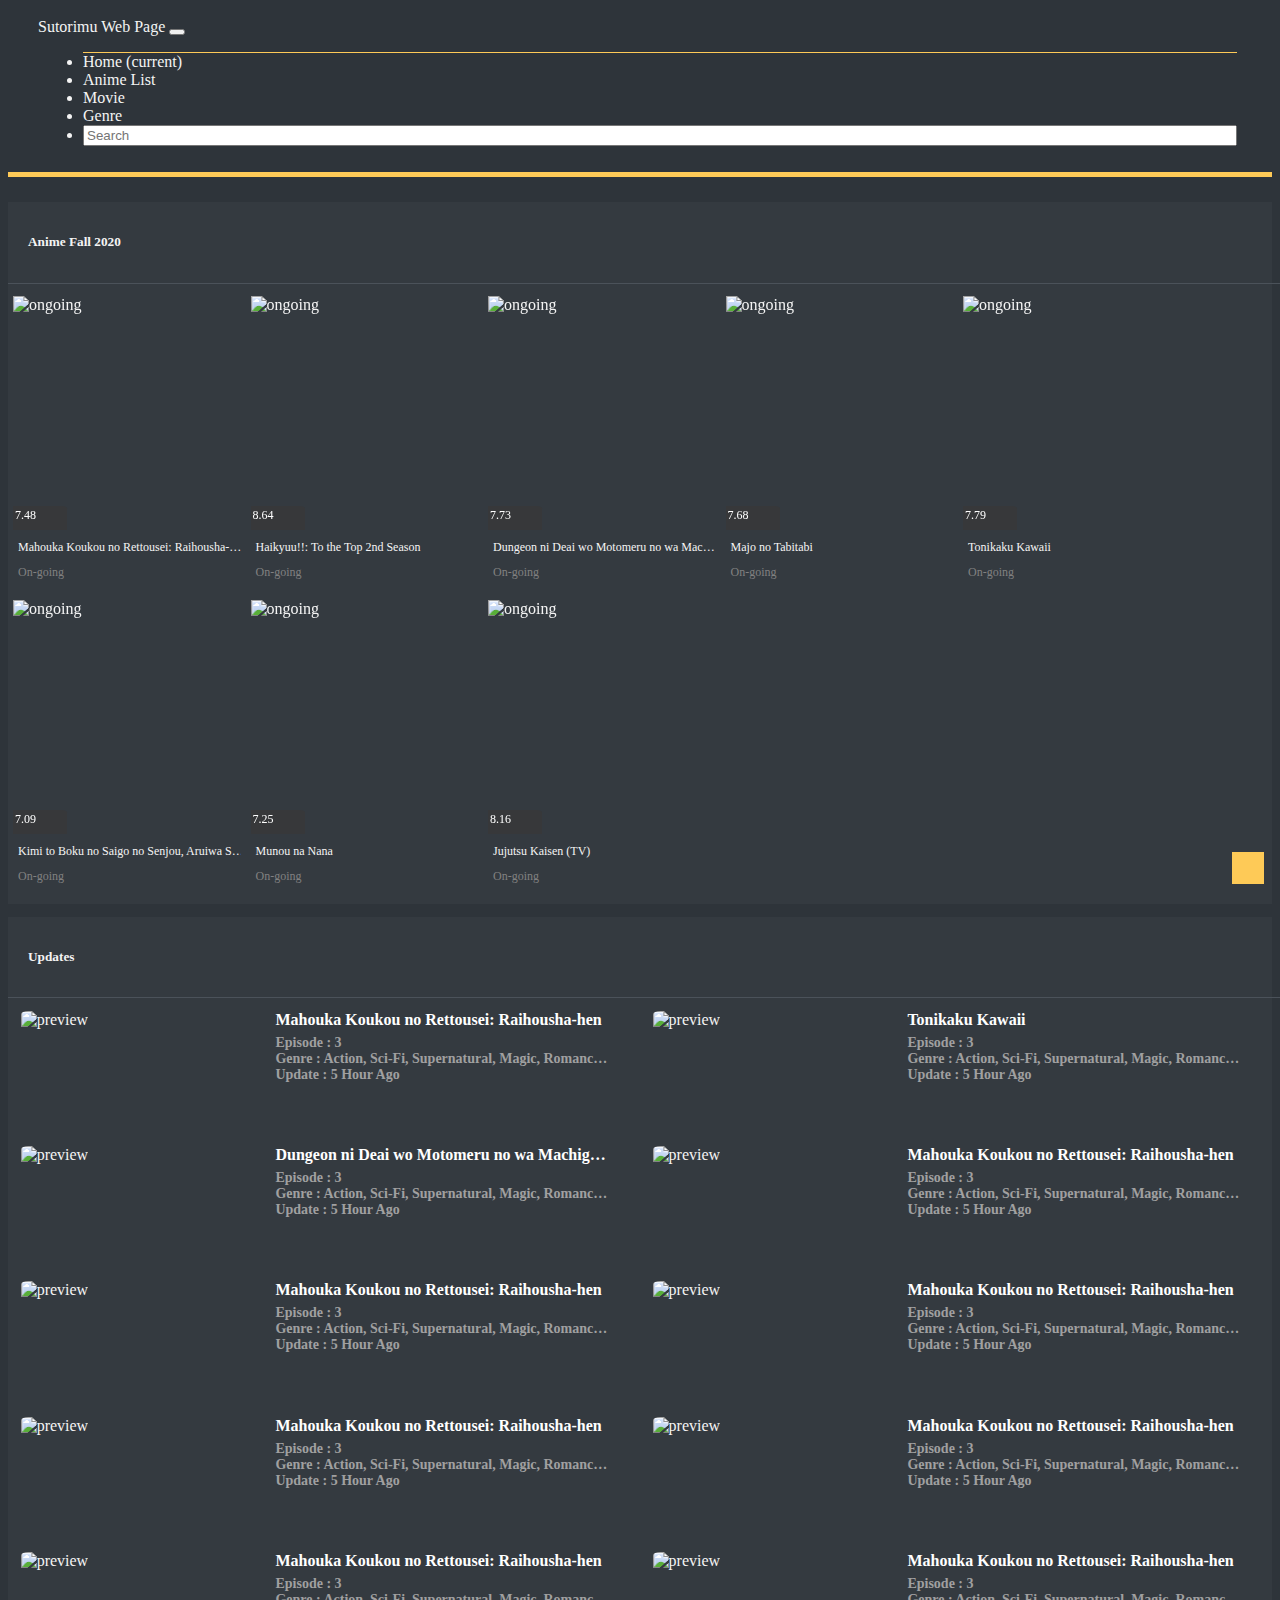
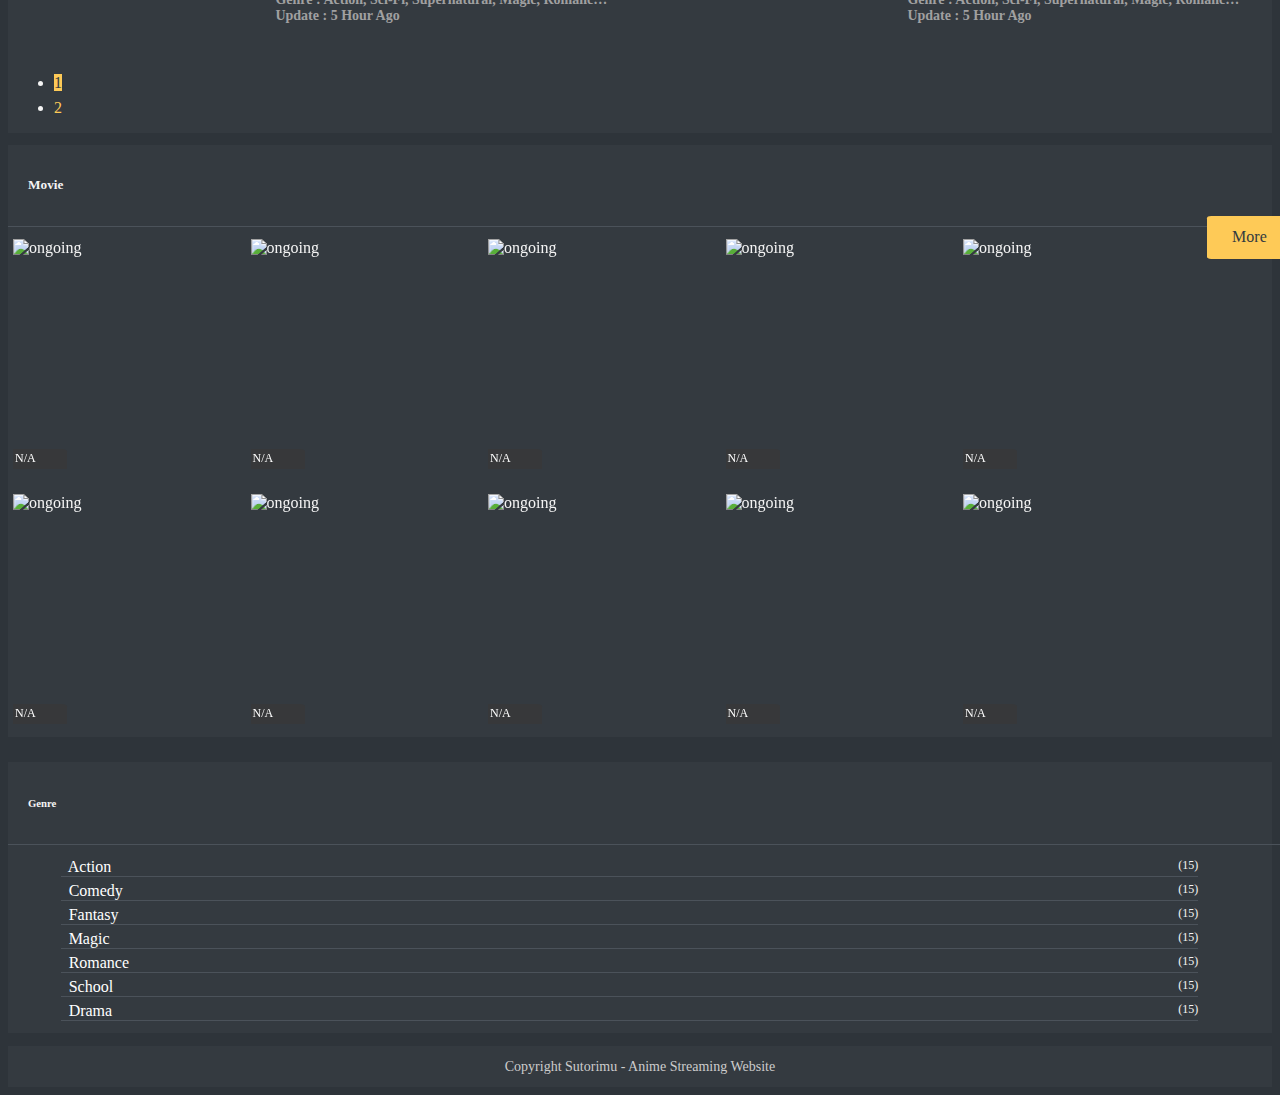
==== commit 7d455fbe: "udpate FCN" ====
--- a/index.html
+++ b/index.html
@@ -29,7 +29,7 @@
     </head>
     <body>
         <nav class="navbar navbar-expand-lg navbar-dark bg-dark">
-            <a class="navbar-brand" href="#">Sutorimu</a>
+            <a class="navbar-brand" href="#">Sutorimu Web Page</a>
             <button class="navbar-toggler" type="button" data-toggle="collapse" data-target="#navbarText" aria-controls="navbarText" aria-expanded="false" aria-label="Toggle navigation">
               <span class="navbar-toggler-icon"></span>
             </button>
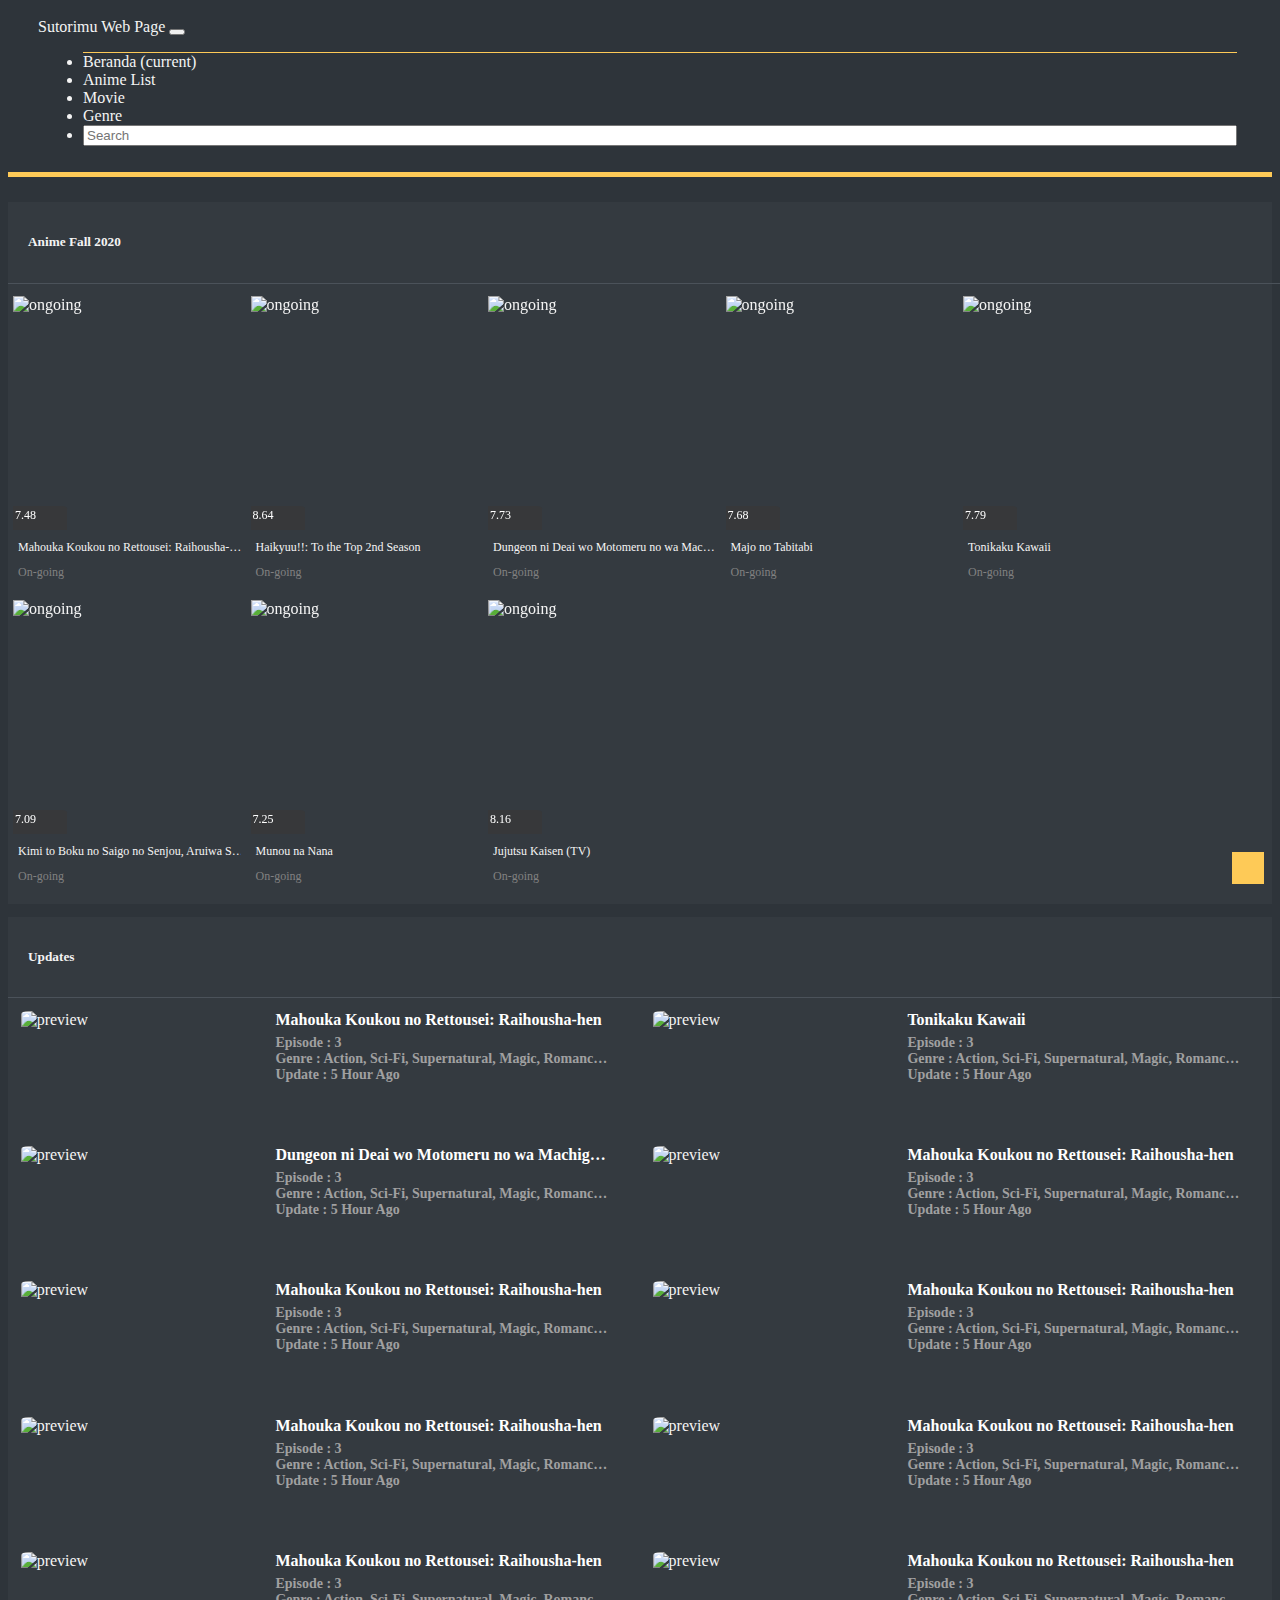
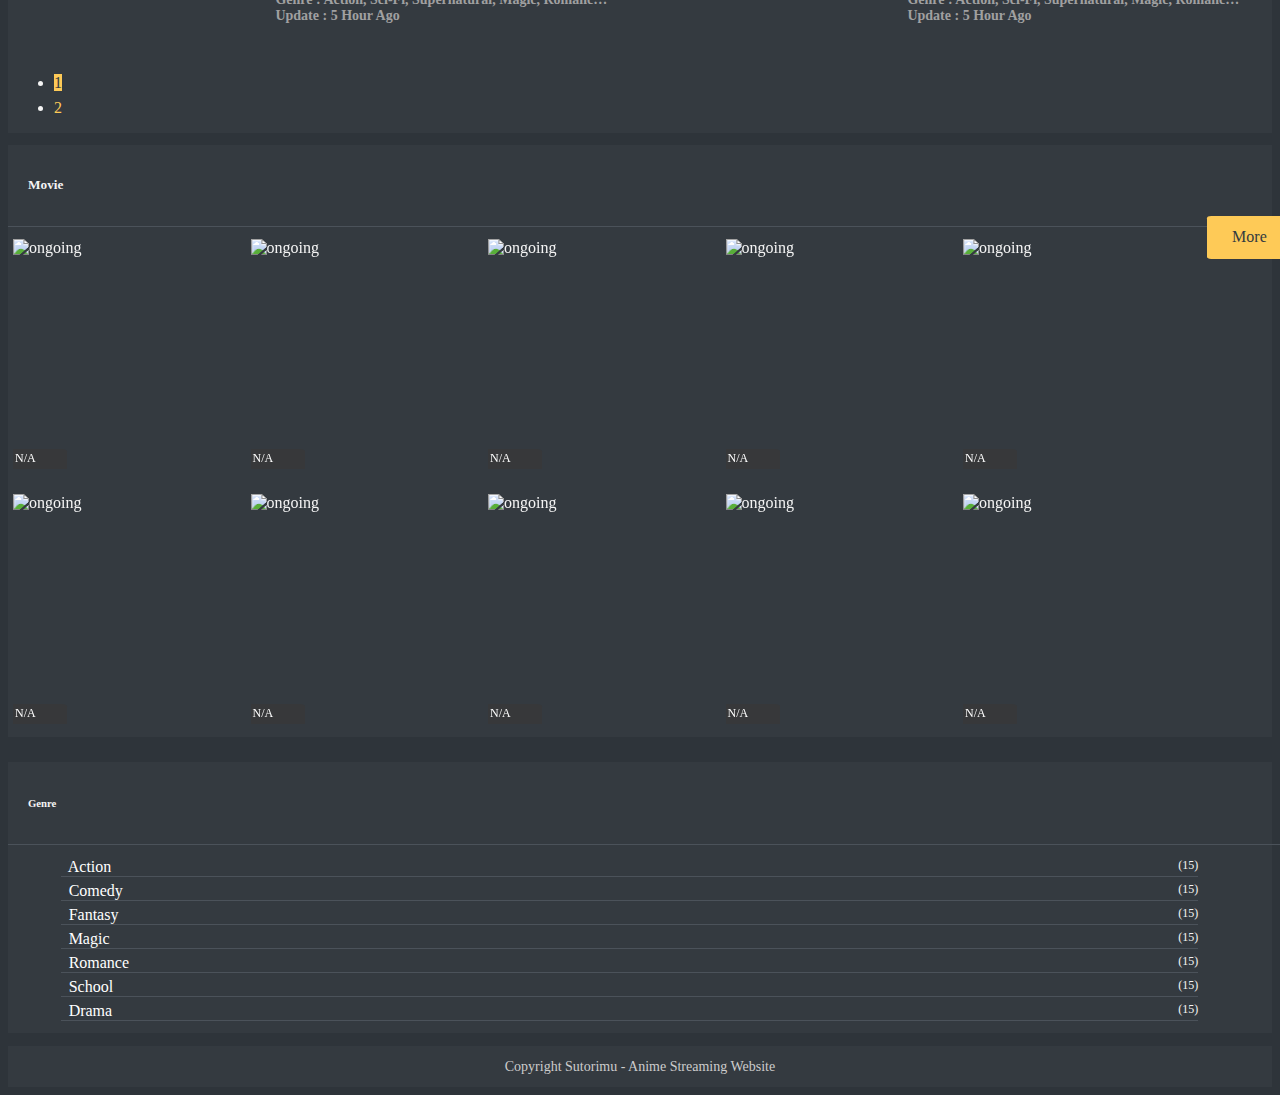
==== commit a6cc43d2: "Data diperbarui" ====
--- a/index.html
+++ b/index.html
@@ -36,7 +36,7 @@
             <div class="collapse navbar-collapse" id="navbarText">
               <ul class="nav navbar-nav ml-auto justify-content-end">
                 <li class="nav-item active">
-                  <a class="nav-link" href="#">Home <span class="sr-only">(current)</span></a>
+                  <a class="nav-link" href="#">Beranda <span class="sr-only">(current)</span></a>
                 </li>
                 <li class="nav-item">
                   <a class="nav-link" href="list.html">Anime List</a>
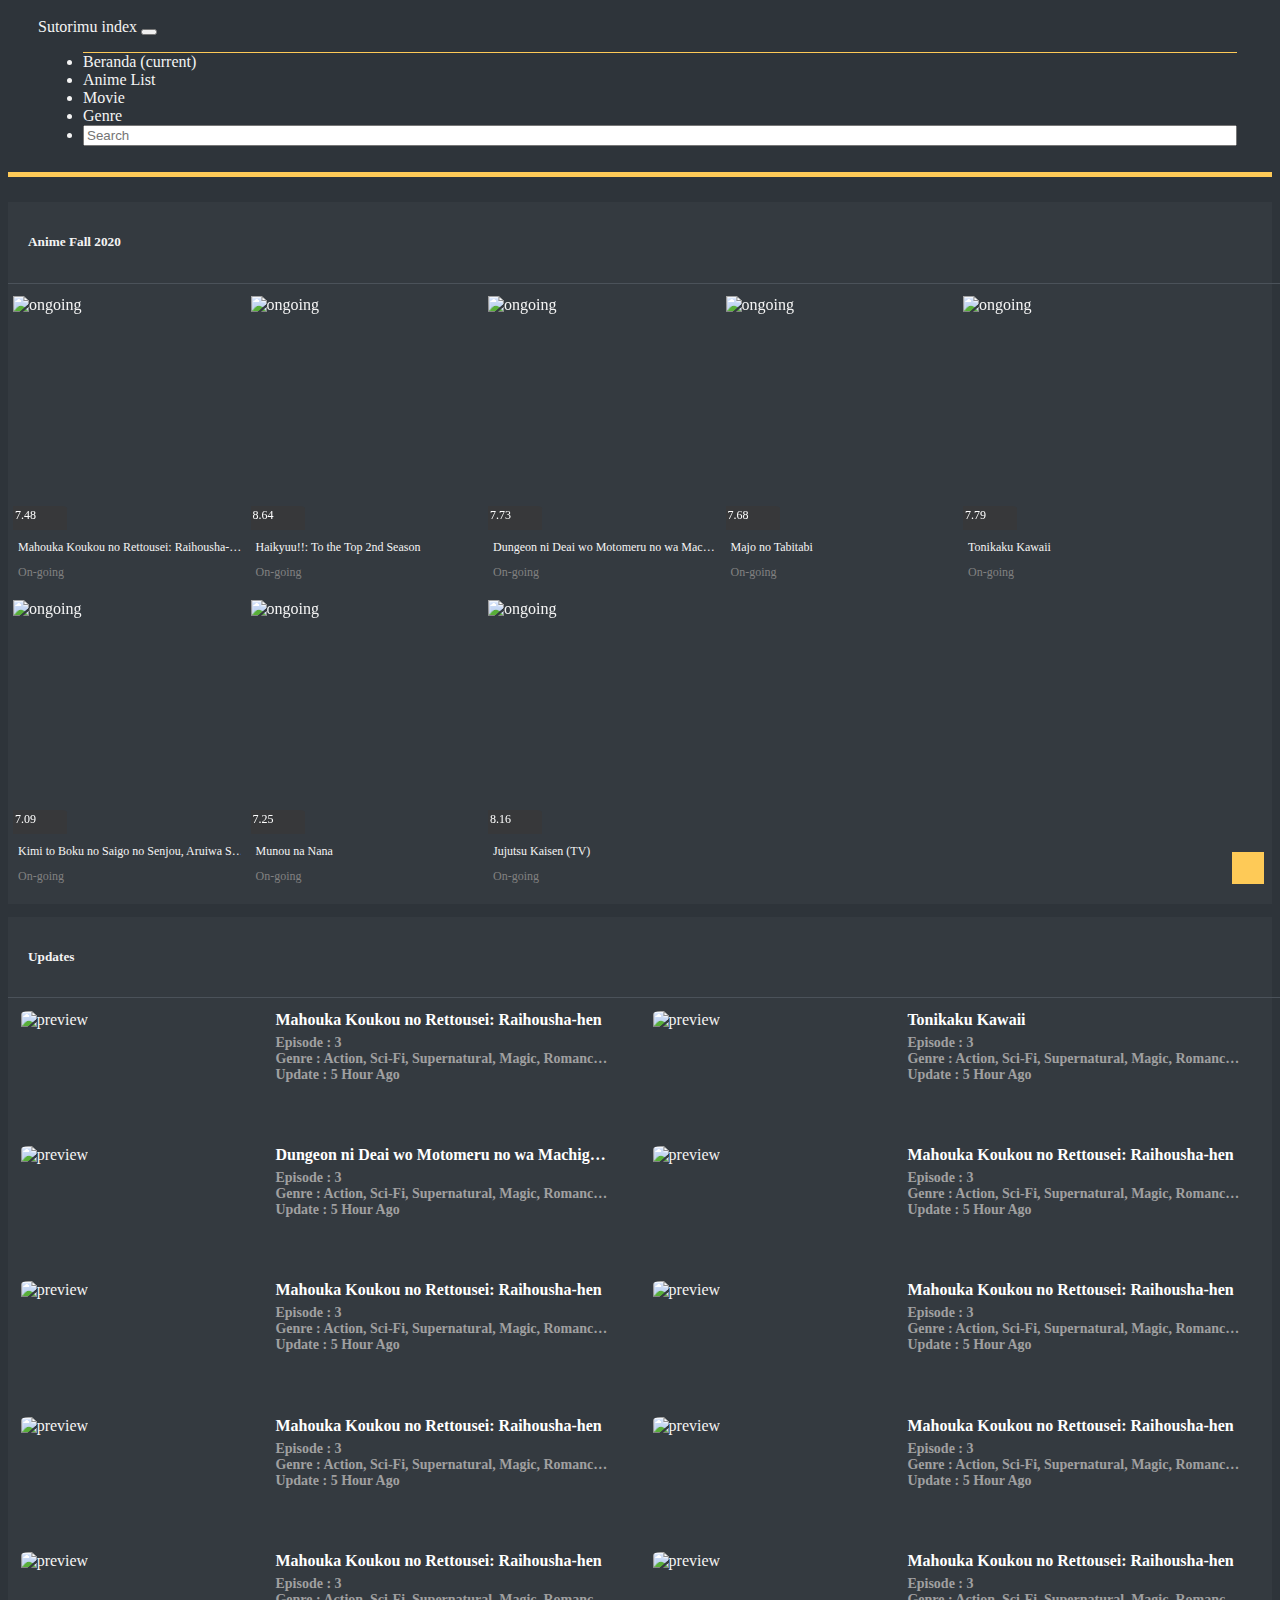
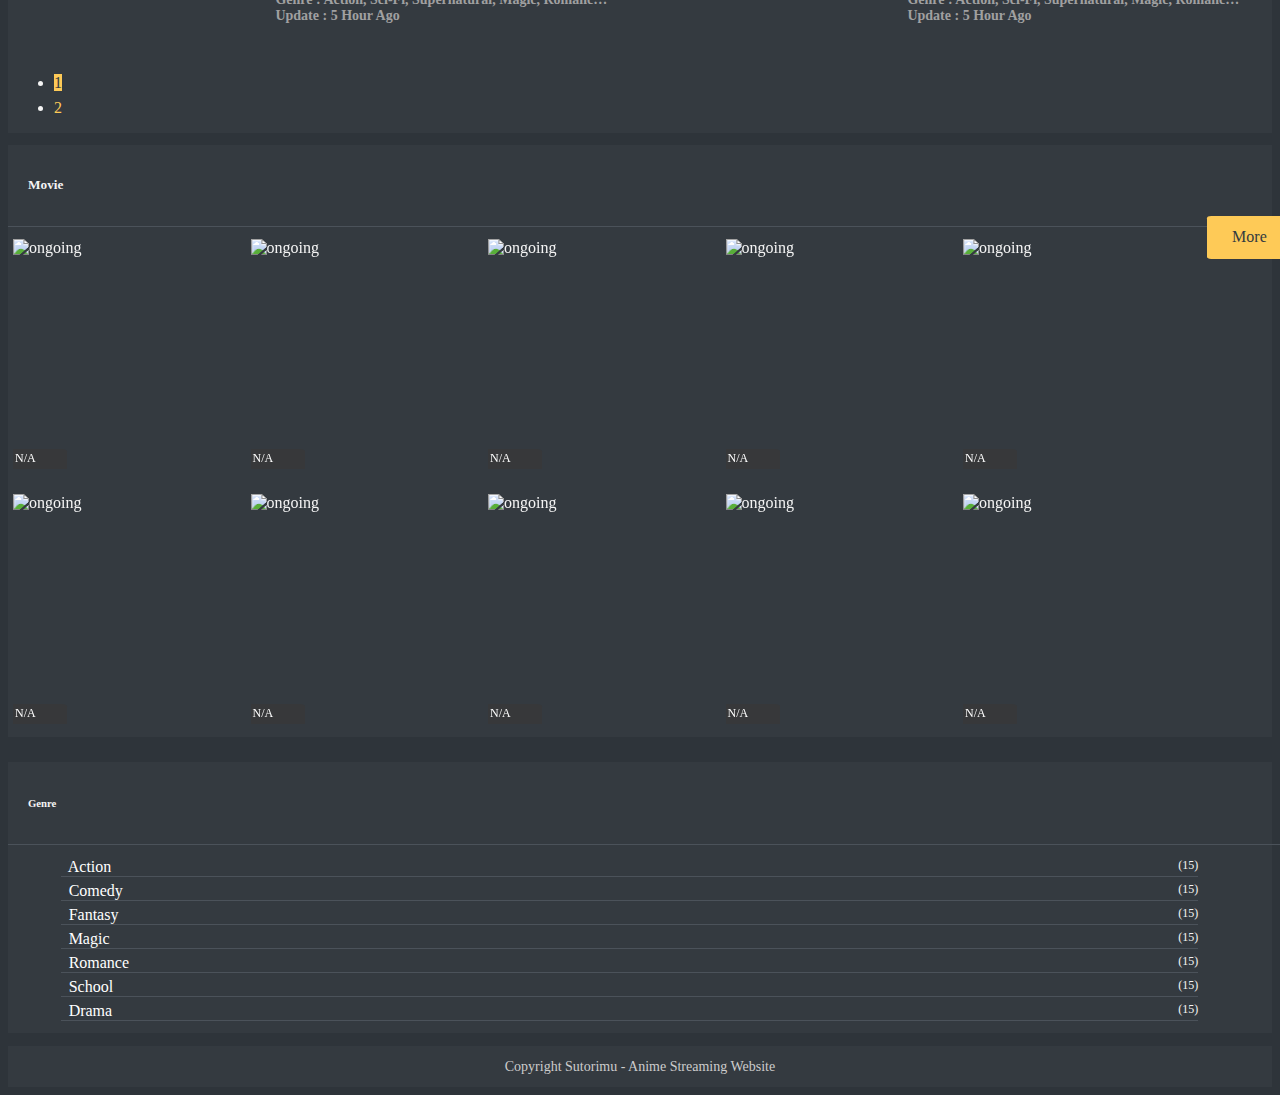
==== commit 143283cd: "Data perubahan Pada title" ====
--- a/index.html
+++ b/index.html
@@ -29,7 +29,7 @@
     </head>
     <body>
         <nav class="navbar navbar-expand-lg navbar-dark bg-dark">
-            <a class="navbar-brand" href="#">Sutorimu Web Page</a>
+            <a class="navbar-brand" href="#">Sutorimu index</a>
             <button class="navbar-toggler" type="button" data-toggle="collapse" data-target="#navbarText" aria-controls="navbarText" aria-expanded="false" aria-label="Toggle navigation">
               <span class="navbar-toggler-icon"></span>
             </button>
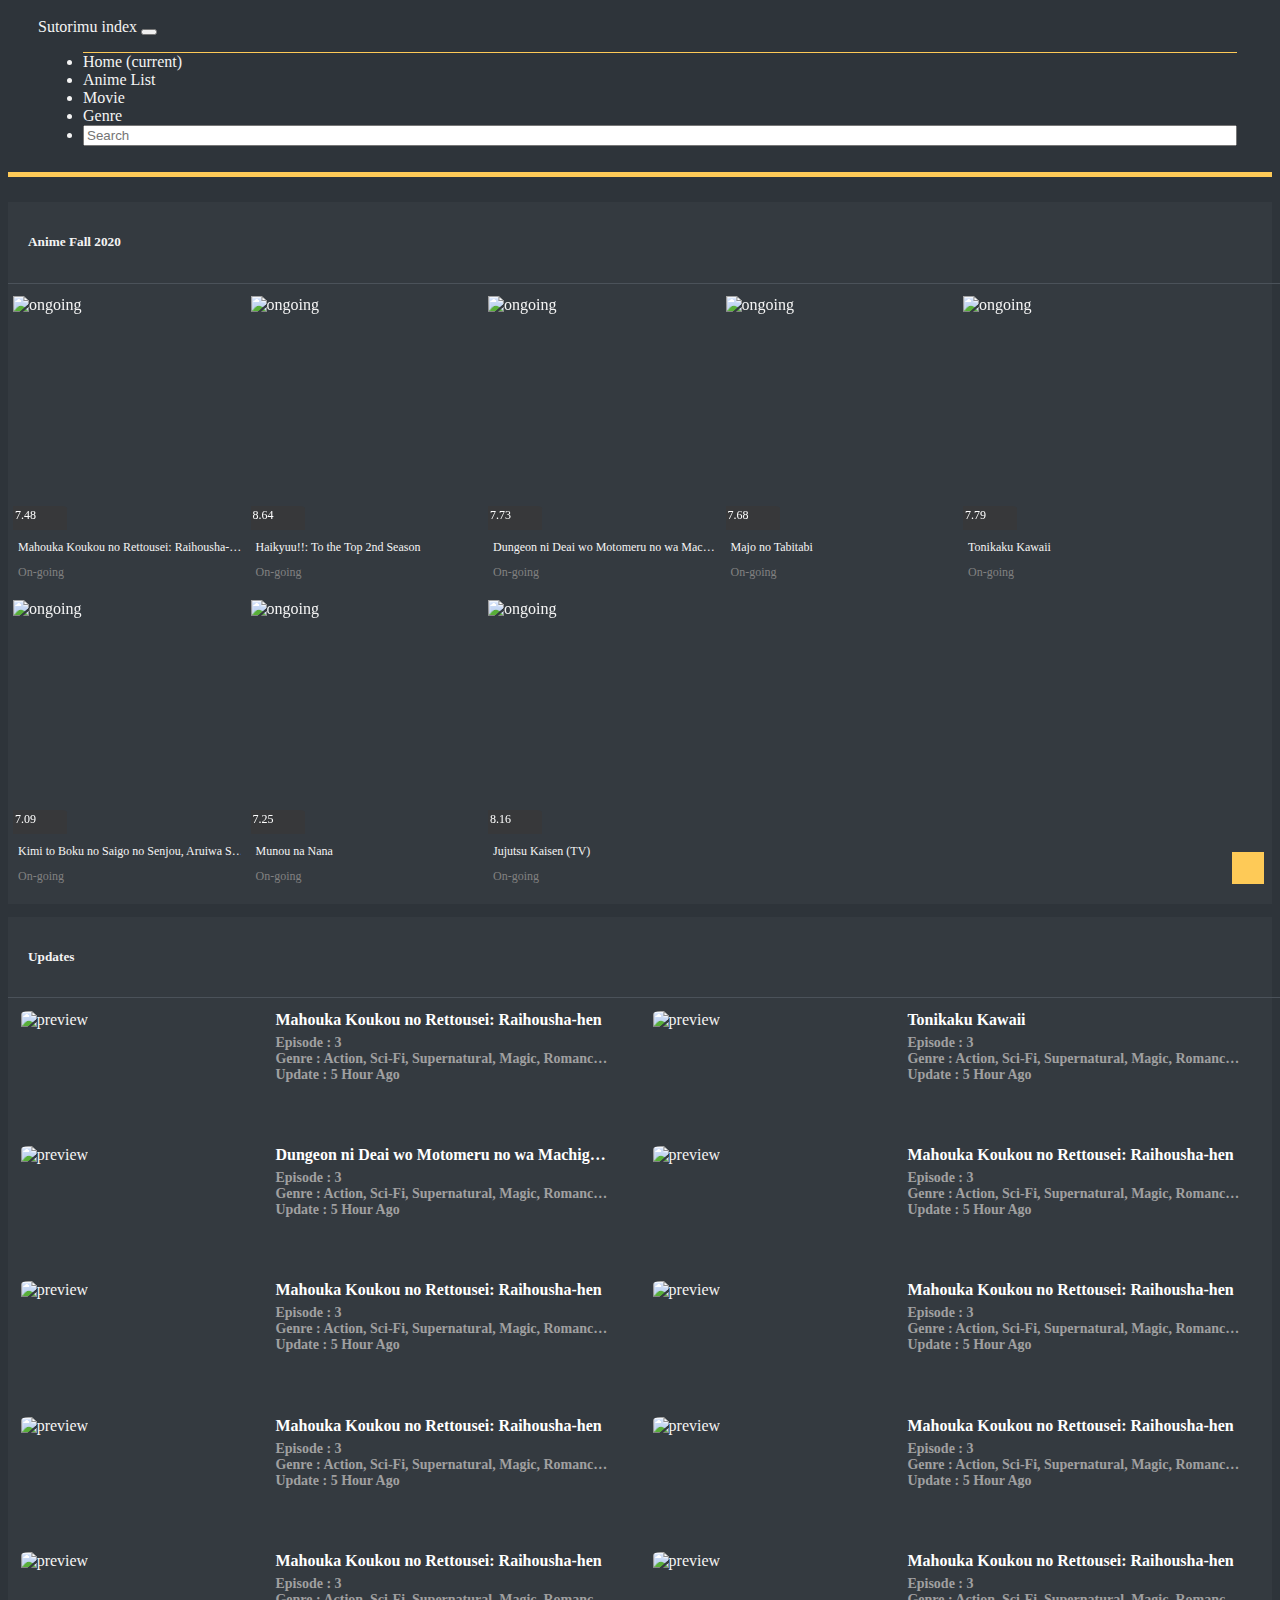
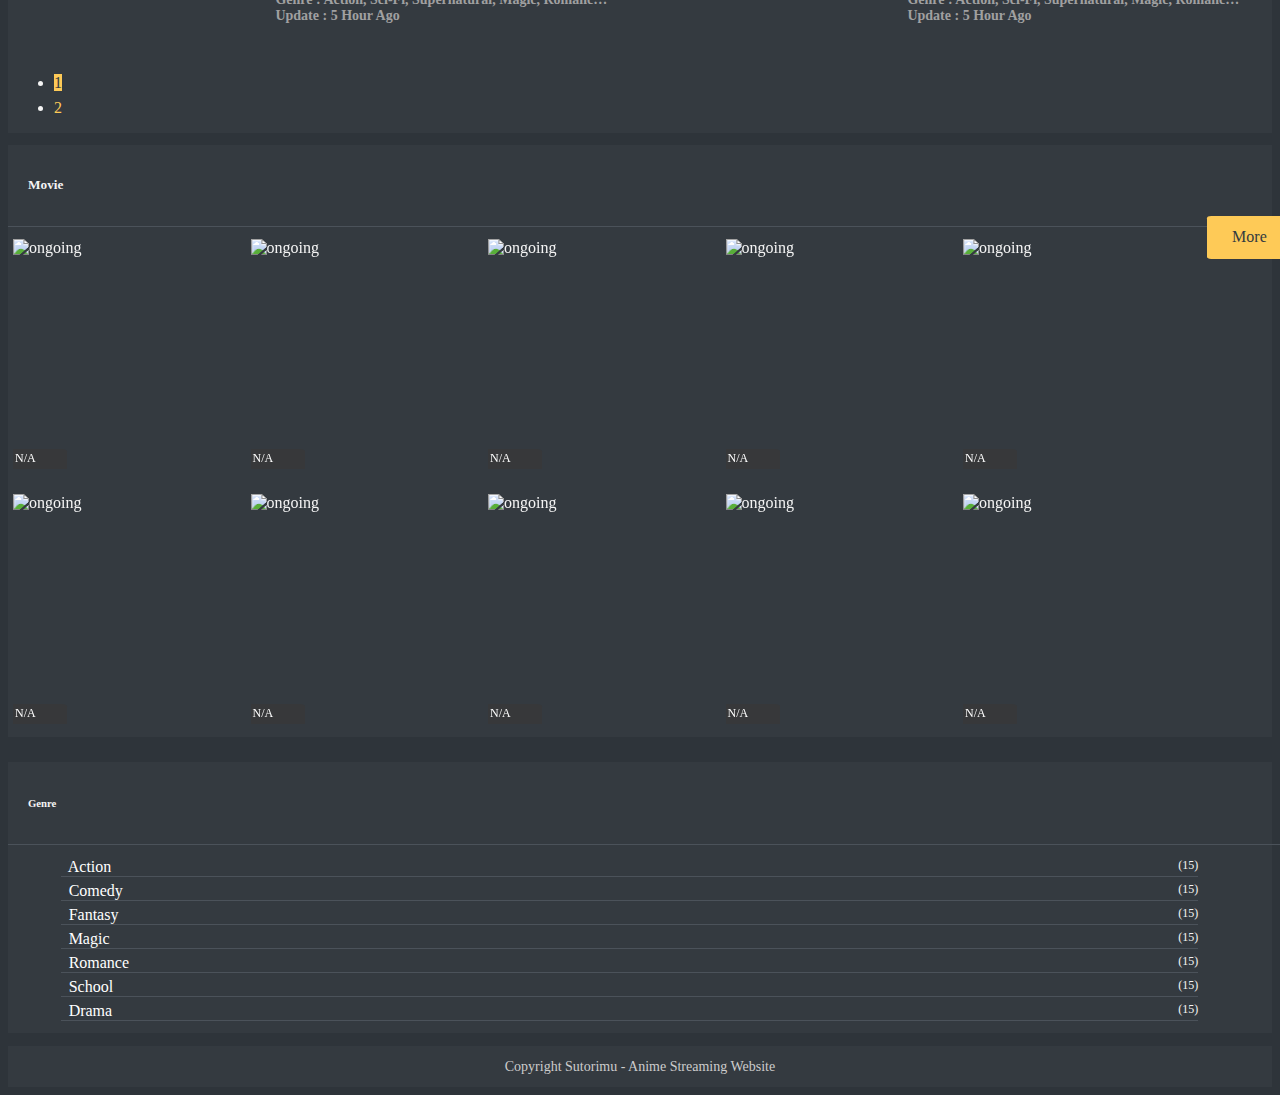
==== commit fe874fcb: "Merge branch 'main' of https://github.com/ReAct22/web_steraming into main" ====
--- a/index.html
+++ b/index.html
@@ -36,7 +36,7 @@
             <div class="collapse navbar-collapse" id="navbarText">
               <ul class="nav navbar-nav ml-auto justify-content-end">
                 <li class="nav-item active">
-                  <a class="nav-link" href="#">Beranda <span class="sr-only">(current)</span></a>
+                  <a class="nav-link" href="#">Home <span class="sr-only">(current)</span></a>
                 </li>
                 <li class="nav-item">
                   <a class="nav-link" href="list.html">Anime List</a>
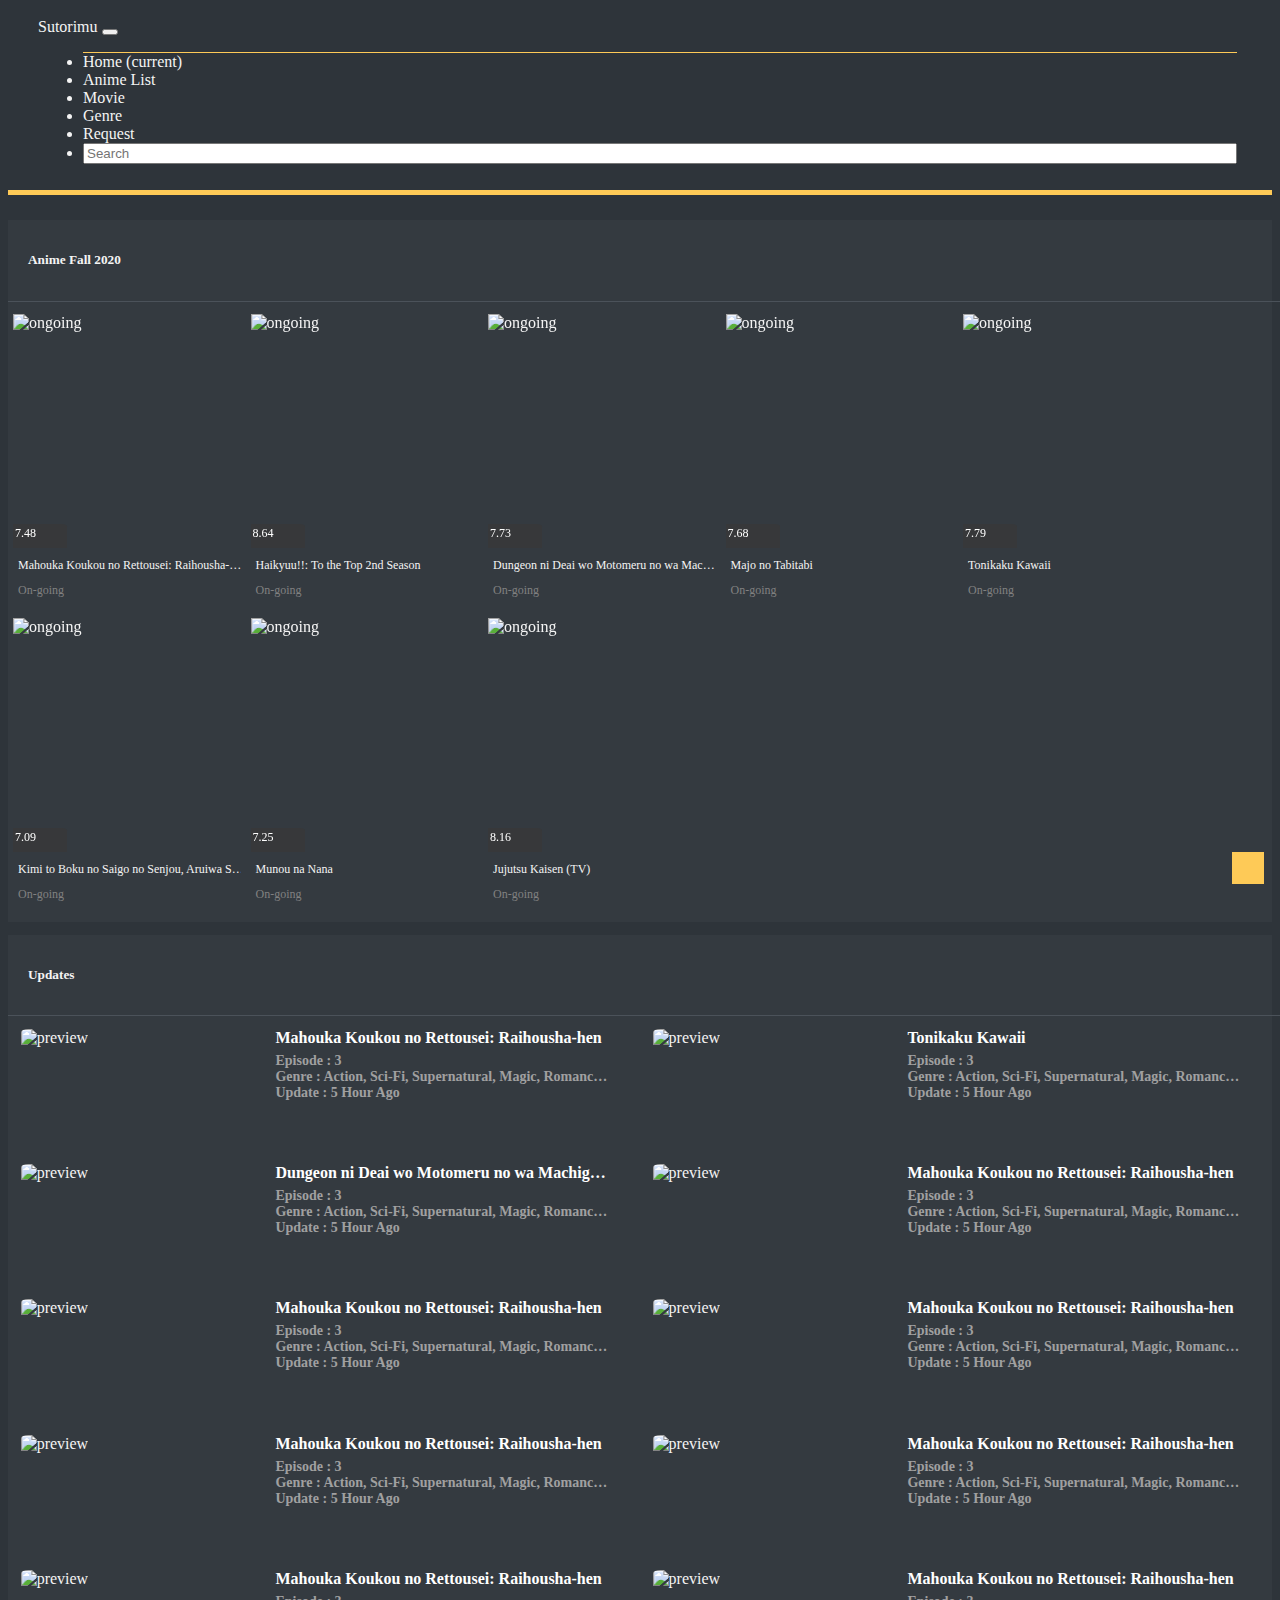
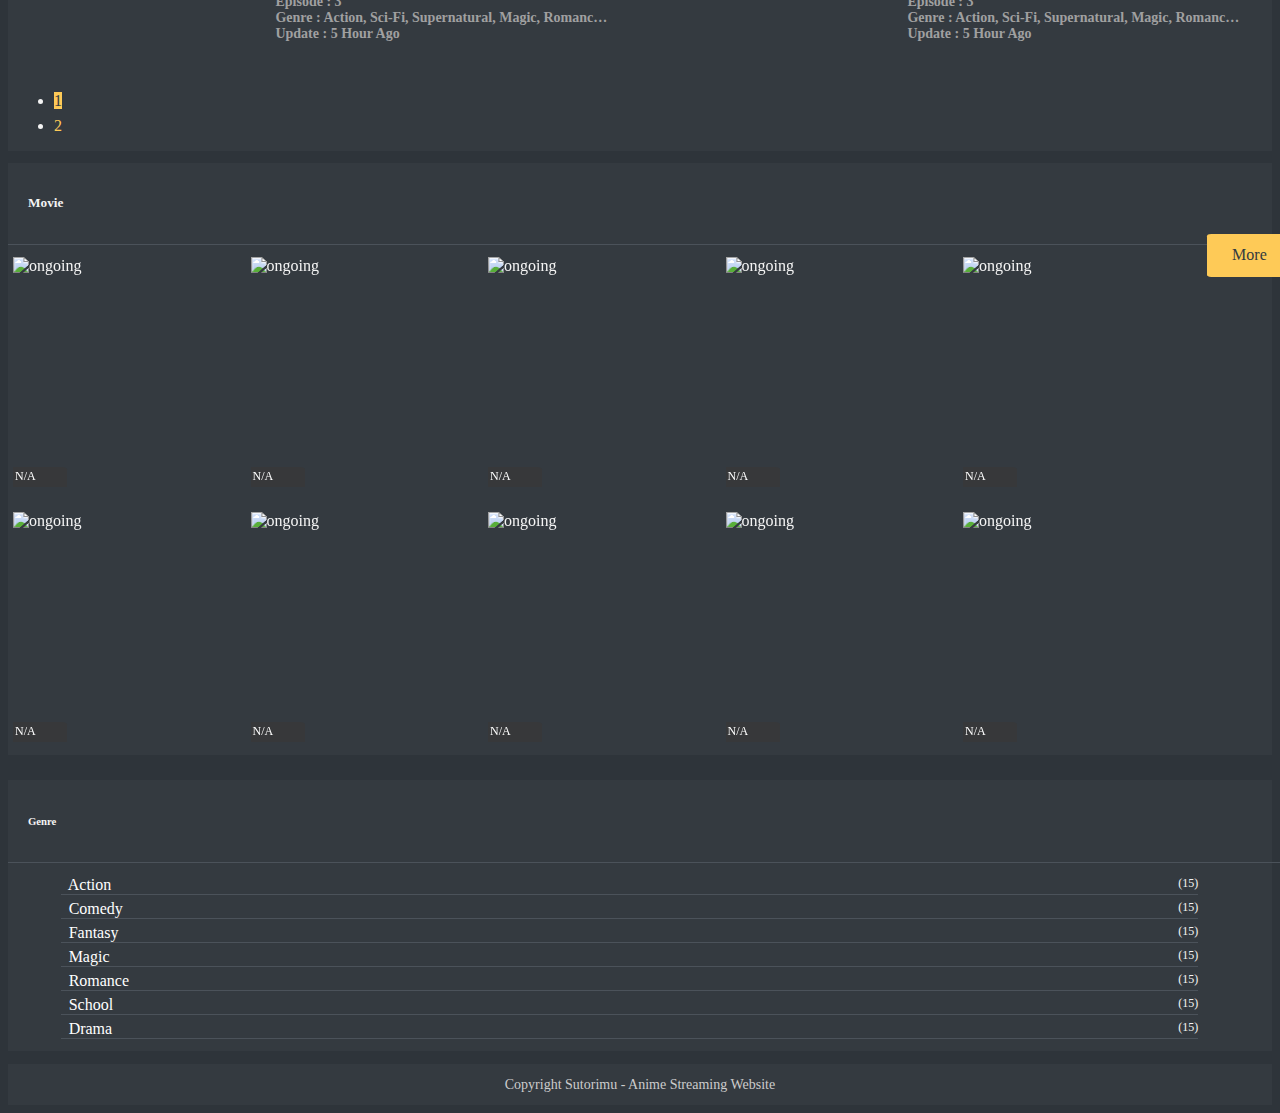
==== commit 074fc610: "Add files via upload" ====
--- a/index.html
+++ b/index.html
@@ -29,7 +29,7 @@
     </head>
     <body>
         <nav class="navbar navbar-expand-lg navbar-dark bg-dark">
-            <a class="navbar-brand" href="#">Sutorimu index</a>
+            <a class="navbar-brand" href="#">Sutorimu</a>
             <button class="navbar-toggler" type="button" data-toggle="collapse" data-target="#navbarText" aria-controls="navbarText" aria-expanded="false" aria-label="Toggle navigation">
               <span class="navbar-toggler-icon"></span>
             </button>
@@ -46,6 +46,9 @@
                 </li>
                 <li class="nav-item">
                   <a class="nav-link" href="genre.html">Genre</a>
+                </li>
+                <li class="nav-item">
+                  <a class="nav-link" href="request.html">Request</a>
                 </li>
                 <li class="nav-item dropdown">
                     <a class="nav-link dropdown-toggle" href="#" id="navbarDropdownMenuLink" data-toggle="dropdown" aria-haspopup="true" aria-expanded="false">
